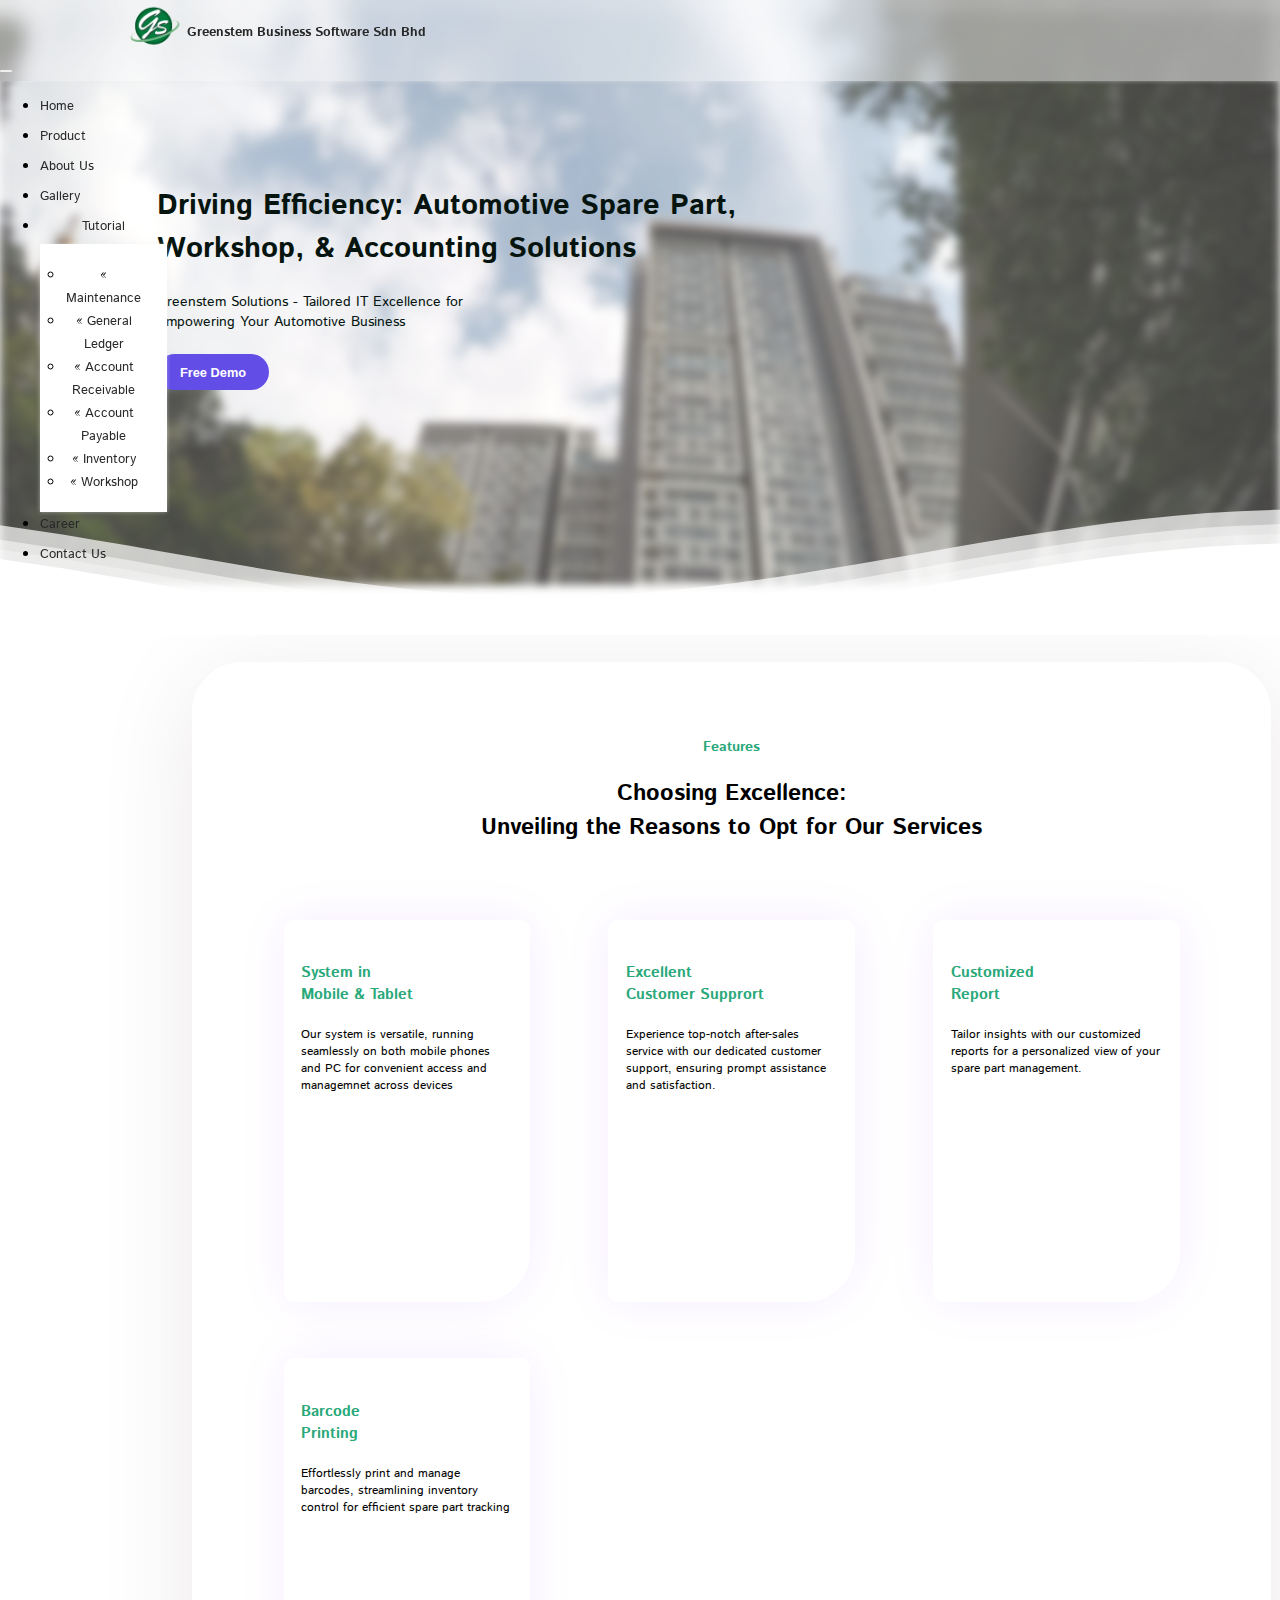
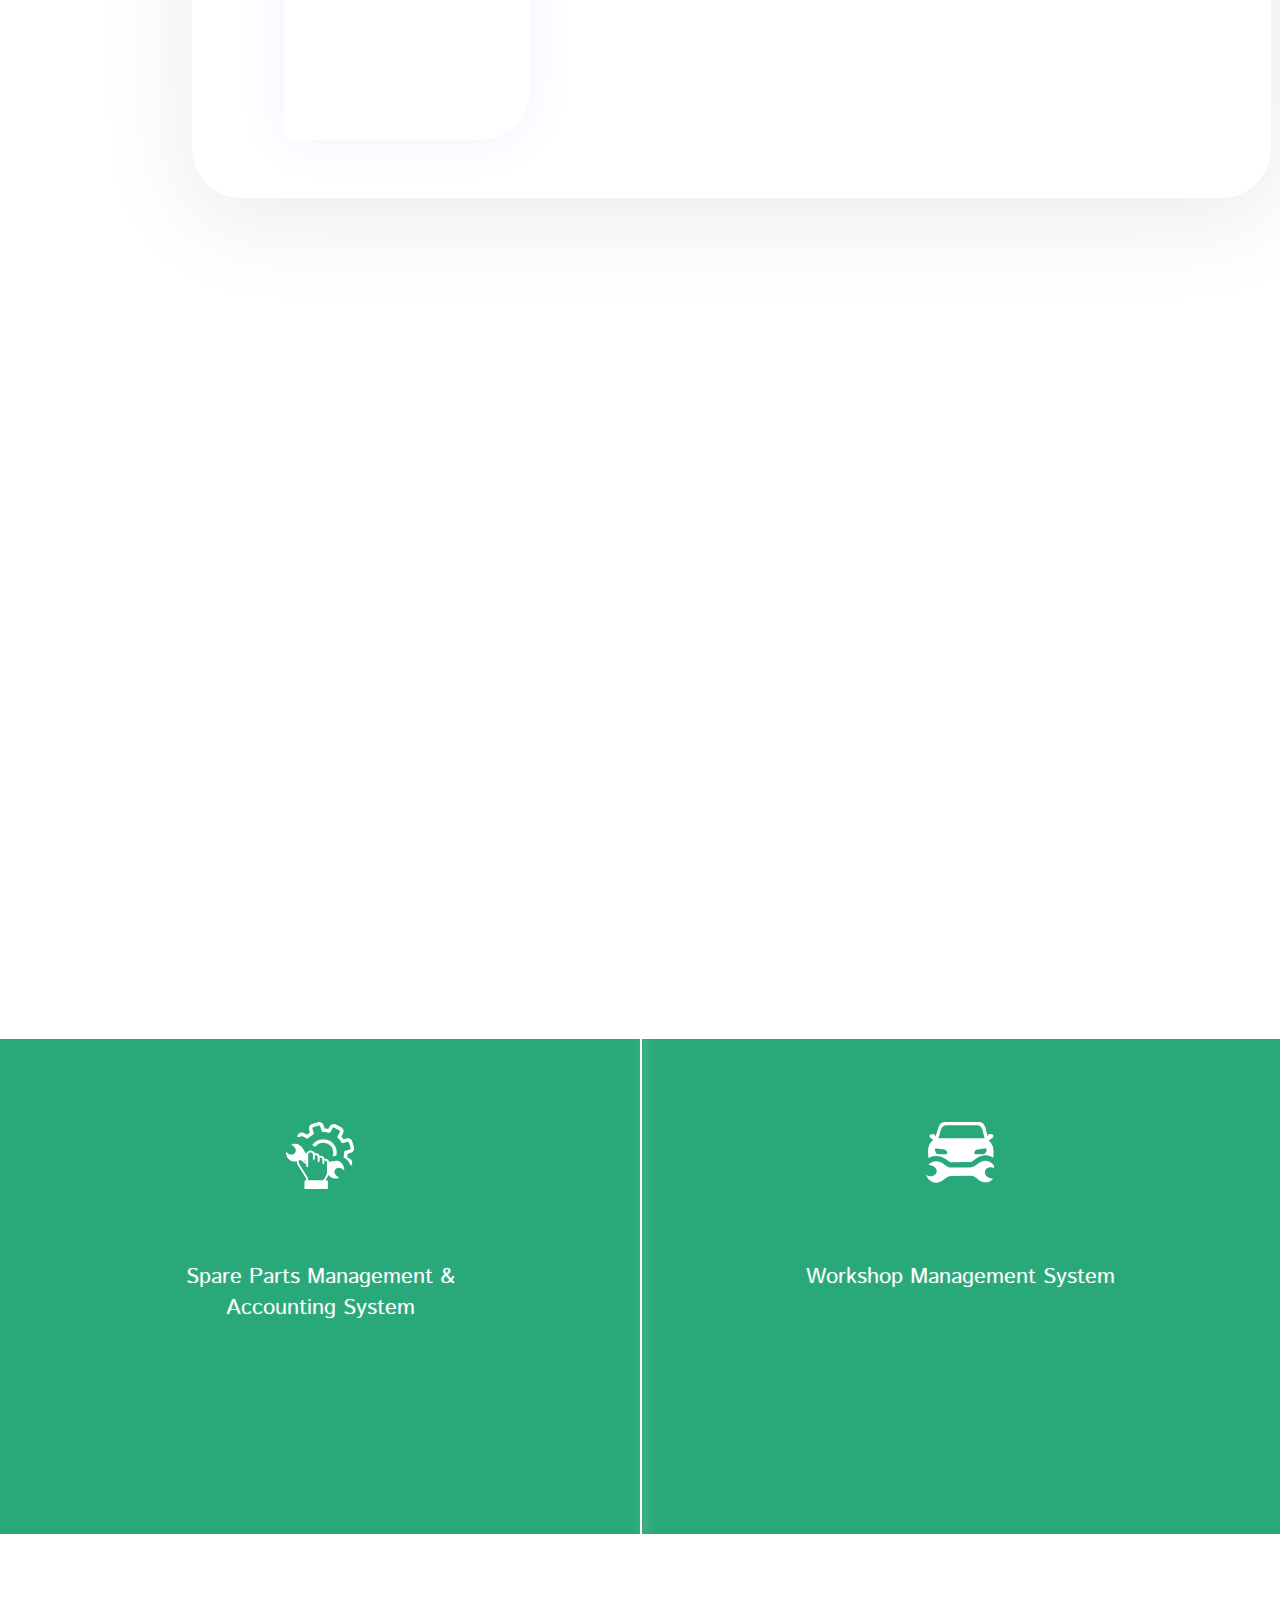
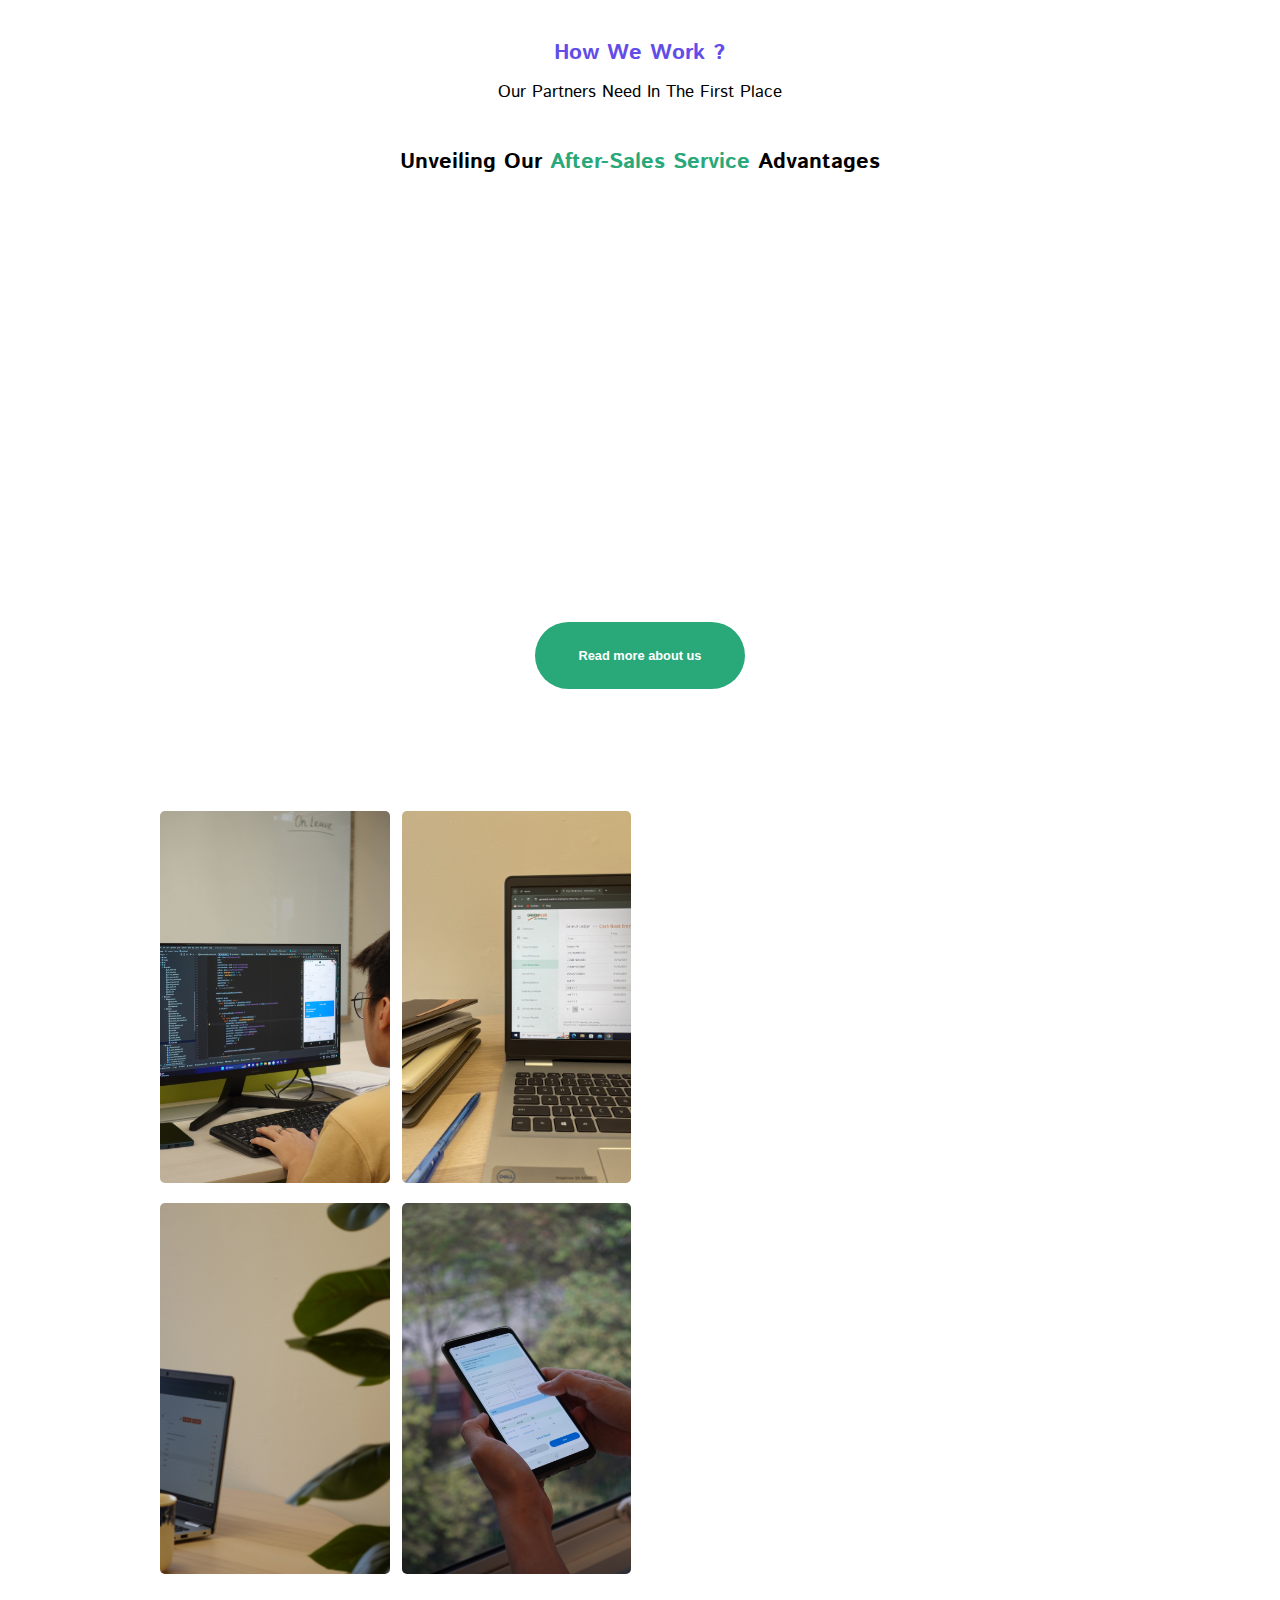
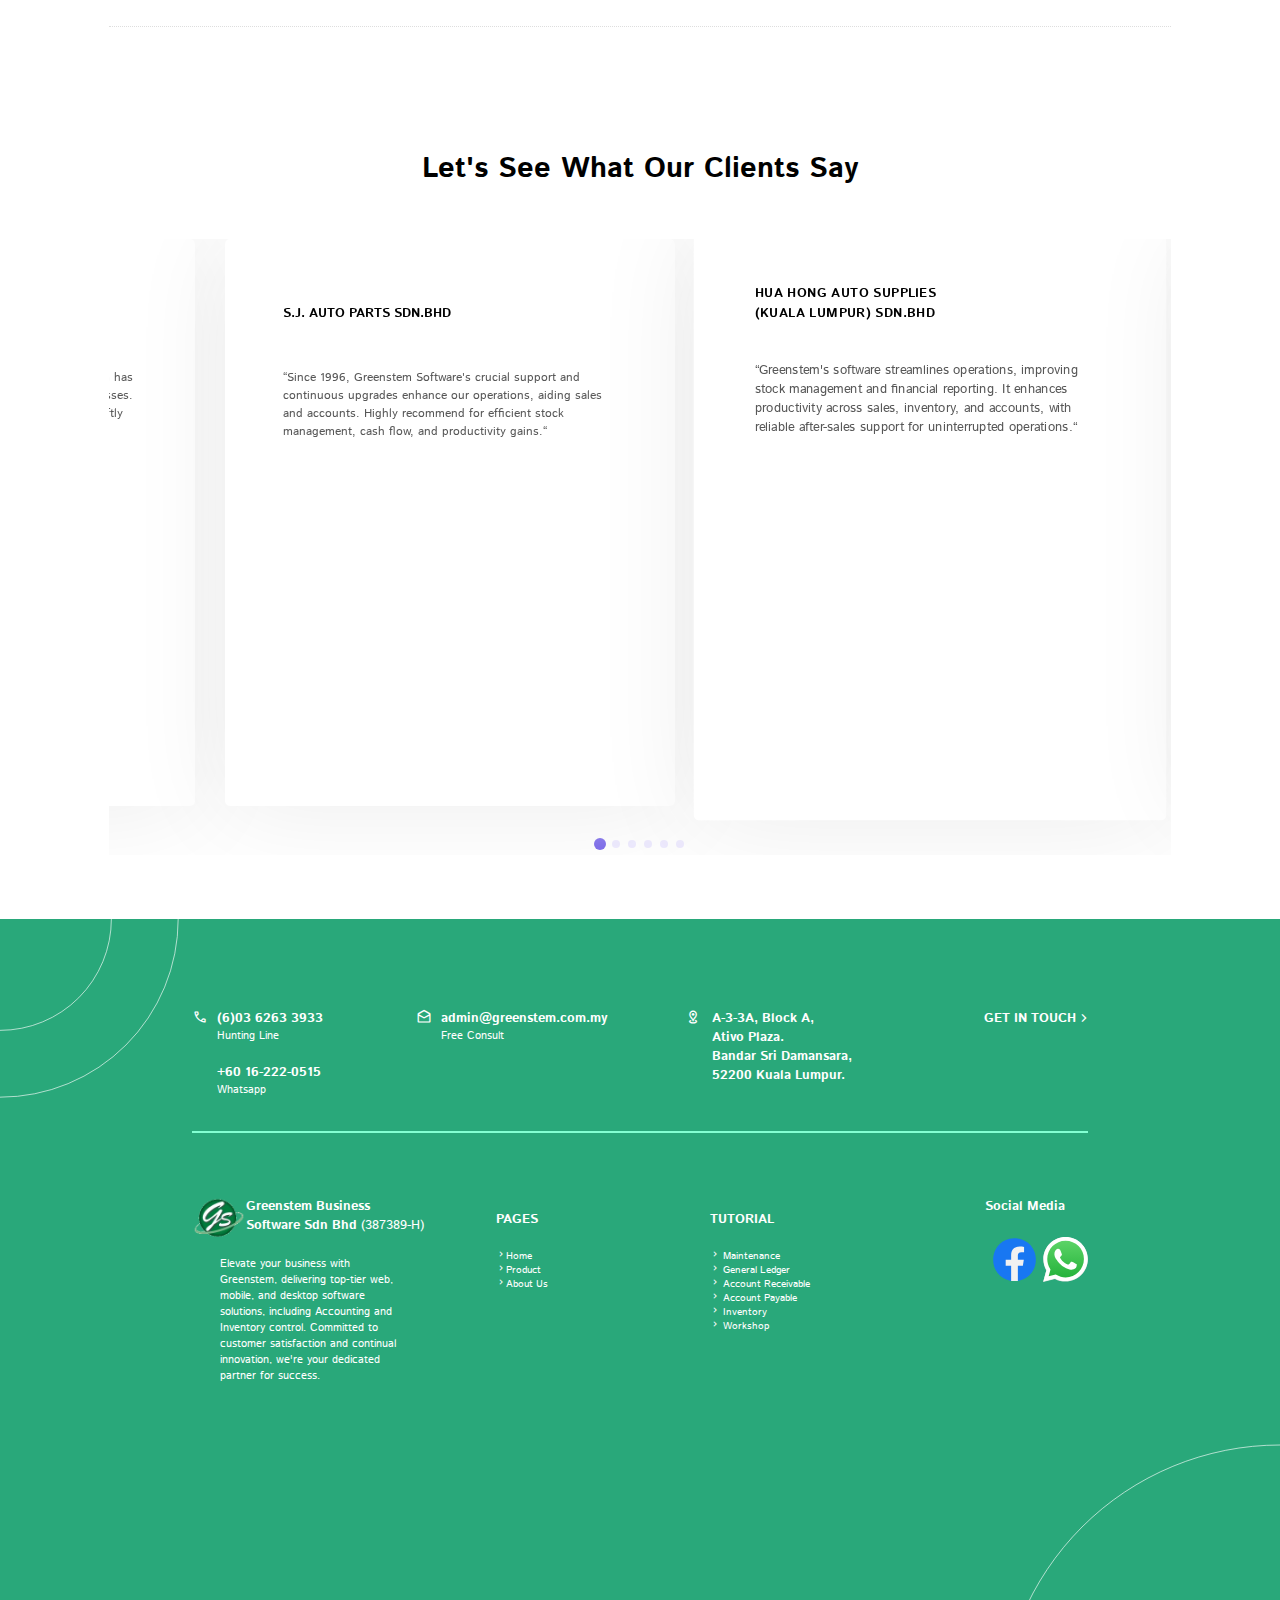
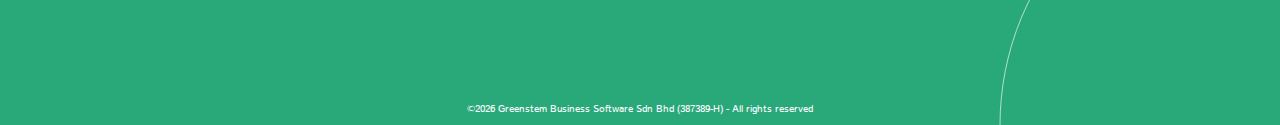
==== index.html @ 32b216f8 "..." ====
<!DOCTYPE html>
<html lang="en">

<head>
    <meta http-equiv="content-type" content="text/html" charset="utf-8" />
    <meta name="viewport" content="width=device-width, initial-scale=1, shrink-to-fit=no" />
    <meta name="keywords" content="Accounting Software, Spare Parts System, Workshop System" />
    <meta name="description"
        content="An accounting software company in Malaysia. Specifically Designed for spare parts to improve efficiency and productivity." />
    <title>Home</title>
    <link rel="shortcut icon" type="image/x-icon" href="/pic/icon.webp" />


    <!--Animate.css library-->
    <link rel="stylesheet" href="https://cdnjs.cloudflare.com/ajax/libs/animate.css/4.1.1/animate.min.css">

    <!--JQuery-->
    <script src="https://ajax.googleapis.com/ajax/libs/jquery/3.7.1/jquery.min.js"></script>

    <!--Bootstrap-->
    <link href="https://cdn.jsdelivr.net/npm/bootstrap@5.3.2/dist/css/bootstrap.min.css" rel="stylesheet"
        integrity="sha384-T3c6CoIi6uLrA9TneNEoa7RxnatzjcDSCmG1MXxSR1GAsXEV/Dwwykc2MPK8M2HN" crossorigin="anonymous">
    <script src="https://cdn.jsdelivr.net/npm/@popperjs/core@2.11.8/dist/umd/popper.min.js"
        integrity="sha384-I7E8VVD/ismYTF4hNIPjVp/Zjvgyol6VFvRkX/vR+Vc4jQkC+hVqc2pM8ODewa9r"
        crossorigin="anonymous"></script>
    <script src="https://cdn.jsdelivr.net/npm/bootstrap@5.3.2/dist/js/bootstrap.min.js"
        integrity="sha384-BBtl+eGJRgqQAUMxJ7pMwbEyER4l1g+O15P+16Ep7Q9Q+zqX6gSbd85u4mG4QzX+"
        crossorigin="anonymous"></script>

    <!--Custom Css-->
    <link rel="stylesheet" href="/source/style.css">
    <link rel="stylesheet" href="/source/device.css">

    <!--Swiper js-->
    <script src="https://cdn.jsdelivr.net/npm/swiper@11/swiper-bundle.min.js"></script>
    <link rel="stylesheet" href="https://cdn.jsdelivr.net/npm/swiper@11/swiper-bundle.min.css" />

    <!--Light Box library-->
    <script src="https://cdn.jsdelivr.net/npm/@fancyapps/ui@5.0/dist/fancybox/fancybox.umd.js"></script>
    <link rel="stylesheet" href="https://cdn.jsdelivr.net/npm/@fancyapps/ui@5.0/dist/fancybox/fancybox.css" />

    <!--Google icon-->
    <link rel="stylesheet" href="https://fonts.googleapis.com/icon?family=Material+Icons">
    <link href="https://fonts.googleapis.com/css2?family=Material+Symbols+Outlined" rel="stylesheet" />
    
    <script type="application/ld+json" id="json-ld"></script>
</head>

<body>
    <script>
        //to make the header 1 benn expended as default (why select us)
        $(document).ready(function () {
            $("#header1").click();
        });
    </script>

    <nav class="navbar navbar-expand-lg navbar-light" id="navigation">
        <div class="container-fluid">
            <a class="navbar-brand excludeHover" href="/index.html">
                <img src="/pic/icon.webp" alt="greenstem logo">
                <p class="company-name">Greenstem Business Software Sdn Bhd</p>
            </a>
            <button class="navbar-toggler collapsed" id="navigationBtn" type="button" data-bs-toggle="collapse"
                data-bs-target="#navbarSupportedContent" aria-controls="navbarSupportedContent" aria-expanded="false"
                aria-label="Toggle navigation">
                <span class="navbar-toggler-icon"></span>
            </button>
            <div class="collapse navbar-collapse" id="navbarSupportedContent">
                <ul class="navbar-nav ms-auto mb-2 mb-lg-0">
                    <li class="nav-item">
                        <a class="nav-link " aria-current="page" href="/index.html">Home</a>
                    </li>
                    <li class="nav-item">
                        <a class="nav-link" aria-current="page" href="/product.html">
                            Product
                        </a>
                    </li>
                    <li class="nav-item">
                        <a class="nav-link" href="/about-us.html">About Us</a>
                    </li>
                    <li class="nav-item">
                        <a href="/about-us.html#galleryContainer" class="nav-link">Gallery</a>
                    </li>
                    <li class="nav-item dropdown">
                        <a class="nav-link" id="navbarDropdown" role="button" data-bs-toggle="dropdown"
                            aria-expanded="false">
                            Tutorial
                        </a>
                        <ul class="dropdown-menu" aria-labelledby="navbarDropdown">
                            <li><a class="dropdown-item nav-dropdown"><span class="nav-symboll"></span> Maintenance </a>
                                <ul class="dropdown-menu submenu submenu-left">
                                    <li><a class="dropdown-item nav-dropdown"
                                            href="/video.html?videoPath=Maintenance/Customer.mp4">Customer</a>
                                    </li>
                                    <li><a href="/video.html?videoPath=Maintenance/Stock.mp4"
                                            class="dropdown-item nav-dropdown">Stock</a></li>
                                    <li><a href="/video.html?videoPath=Maintenance/Supplier.mp4"
                                            class="dropdown-item nav-dropdown">Supplier</a></li>
                                </ul>
                            </li>
                            <li><a class="dropdown-item nav-dropdown"><span class="nav-symboll"></span> General
                                    Ledger</a>
                                <ul class="dropdown-menu submenu submenu-left">
                                    <li><a href="/video.html?videoPath=General Ledger/Bank_Reconciliation.mp4"
                                            class="dropdown-item nav-dropdown">Bank
                                            Reconciliation</a></li>
                                    <li><a href="/video.html?videoPath=General Ledger/GL-Payment Quick Entry_Latest.mp4"
                                            class="dropdown-item nav-dropdown">GL-Payment
                                            Quick Entry Latest</a>
                                    <li><a href="/video.html?videoPath=General Ledger/GL-Receipt_Quick_Entry.mp4"
                                            class="dropdown-item nav-dropdown">GL-Receipt
                                            Quick Entry</a></li>
                                    <li><a href="/video.html?videoPath=General Ledger/Journal_Entry.mp4"
                                            class="dropdown-item nav-dropdown">Journal
                                            Entry</a></li>
                                </ul>
                            </li>
                            <li><a class="dropdown-item nav-dropdown"><span class="nav-symboll"></span> Account
                                    Receivable</a>
                                <ul class="dropdown-menu submenu submenu-left">
                                    <li><a href="/video.html?videoPath=Account Receivable/Delivery_Order.mp4"
                                            class="dropdown-item nav-dropdown">Delivery
                                            Order</a></li>
                                    <li><a href="/video.html?videoPath=Account Receivable/Direct_Invoice.mp4"
                                            class="dropdown-item nav-dropdown">Direct
                                            Invoice</a></li>
                                    <li><a href="/video.html?videoPath=Account Receivable/DO-Invoice_Generator.mp4"
                                            class="dropdown-item nav-dropdown">DO-Invoice
                                            Generator</a></li>
                                    <li><a href="/video.html?videoPath=Account Receivable/Invoice_Posting.mp4"
                                            class="dropdown-item nav-dropdown">Invoice
                                            Posting</a></li>
                                    <li><a href="/video.html?videoPath=Account Receivable/Receivable_Credit_Note.mp4"
                                            class="dropdown-item nav-dropdown">Receivable
                                            Credit Note</a></li>
                                    <li><a href="/video.html?videoPath=Account Receivable/Receivable_Debit_Note.mp4"
                                            class="dropdown-item nav-dropdown">Receivable
                                            Debit Note</a></li>
                                    <li><a href="/video.html?videoPath=Account Receivable/Receivable_Receipt.mp4"
                                            class="dropdown-item nav-dropdown">Receivable
                                            Receipt</a></li>
                                    <li><a href="/video.html?videoPath=Account Receivable/Receivable_Report.mp4"
                                            class="dropdown-item nav-dropdown">Receivable
                                            Report</a></li>
                                </ul>
                            </li>
                            <li><a class="dropdown-item nav-dropdown"><span class="nav-symboll"></span> Account
                                    Payable</a>
                                <ul class="dropdown-menu submenu submenu-left">
                                    <li><a href="/video.html?videoPath=Account Payable/Payable_Credit_Note.mp4"
                                            class="dropdown-item nav-dropdown">Payable
                                            Credit Note</a></li>
                                    <li><a href="/video.html?videoPath=Account Payable/Payable_Debit_Note.mp4"
                                            class="dropdown-item nav-dropdown">Payable
                                            Debit Note</a></li>
                                    <li><a href="/video.html?videoPath=Account Payable/Payable_Invoice.mp4"
                                            class="dropdown-item nav-dropdown">Payable
                                            Invoice</a></li>
                                    <li><a href="/video.html?videoPath=Account Payable/Payable_Payment.mp4"
                                            class="dropdown-item nav-dropdown">Payable
                                            Payment</a></li>
                                    <li><a href="/video.html?videoPath=Account Payable/Payable_Report.mp4"
                                            class="dropdown-item nav-dropdown">Payable
                                            Report</a></li>
                                </ul>
                            </li>
                            <li><a class="dropdown-item nav-dropdown"><span class="nav-symboll"></span>
                                    Inventory</a>
                                <ul class="dropdown-menu submenu submenu-left">
                                    <li><a href="/video.html?videoPath=Inventory/Direct_Purchase.mp4"
                                            class="dropdown-item nav-dropdown">Direct
                                            Purchase</a></li>
                                    <li><a href="/video.html?videoPath=Inventory/Purchase_Return.mp4"
                                            class="dropdown-item nav-dropdown">Purchase
                                            Return</a></li>
                                    <li><a href="/video.html?videoPath=Inventory/Stock_Check_Entry.mp4"
                                            class="dropdown-item nav-dropdown">Stock Check
                                            Entry</a></li>
                                    <li><a href="/video.html?videoPath=Inventory/Stock_Check_Transaction.mp4"
                                            class="dropdown-item nav-dropdown">Stock
                                            Check Transaction</a></li>
                                </ul>
                            </li>
                            <li><a class="dropdown-item nav-dropdown"><span class="nav-symboll"></span>
                                    Workshop</a>
                                <ul class="dropdown-menu submenu submenu-left">
                                    <li><a href="/video.html?videoPath=Workshop/Register No Training Video Enhanced vers.mp4"
                                            class="dropdown-item nav-dropdown">Register
                                            No Training Video
                                            Enhanced vers</a></li>
                                </ul>
                            </li>
                        </ul>
                    </li>
                    <li class="nav-item">
                        <a href="/career.php" class="nav-link">Career</a>
                    </li>
                    <li class="nav-item">
                        <a href="/contact-us.php" class="nav-link">Contact Us</a>
                    </li>
                </ul>
            </div>
        </div>
    </nav>

    <div class="content container-fluid">
        <div class="wave-container">
            <svg class="waves" xmlns="http://www.w3.org/2000/svg" xmlns:xlink="http://www.w3.org/1999/xlink"
                viewBox="0 24 150 28" preserveAspectRatio="none" shape-rendering="auto">
                <defs>
                    <path id="gentle-wave"
                        d="M-160 44c30 0 58-18 88-18s 58 18 88 18 58-18 88-18 58 18 88 18 v44h352z" />
                </defs>
                <g class="parallax">
                    <use xlink:href="#gentle-wave" x="48" y="0" fill="rgba(255,255,255,0.7" />
                    <use xlink:href="#gentle-wave" x="48" y="3" fill="rgba(255,255,255,0.5)" />
                    <use xlink:href="#gentle-wave" x="48" y="5" fill="rgba(255,255,255,0.3)" />
                    <use xlink:href="#gentle-wave" x="48" y="7" fill="#fff" />
                </g>
            </svg>
        </div>

        <div class="title">
            <h1>Driving Efficiency: Automotive Spare Part, <br> Workshop, & Accounting Solutions</h1>
            <p id="subtitle">
                Greenstem Solutions - Tailored IT Excellence for <br> Empowering Your Automotive Business
            </p>
            <button onmouseover="changeButtonStyle(this,true)"
                onclick="window.location.href='https://forms.gle/uW4YrCiEsLy6xrTa6'">Free Demo</button>
        </div>

        <div class="feature">
            <h5>Features</h5>
            <h2>Choosing Excellence: <br> Unveiling the Reasons to Opt for Our Services</h2>
            <div class="feature-content-container">
                <div class="feature-content">
                    <h4>System in <br> Mobile & Tablet</h4>
                    <p>Our system is versatile, running seamlessly on both mobile phones and PC for convenient access
                        and
                        managemnet across devices</p>
                </div>
                <div class="feature-content">
                    <h4>Excellent <br>Customer Supprort</h4>
                    <p>Experience top-notch after-sales service with our dedicated customer support, ensuring prompt
                        assistance and satisfaction.</p>
                </div>
                <div class="feature-content">
                    <h4>Customized <br> Report</h4>
                    <p>Tailor insights with our customized reports for a personalized view of your spare part
                        management.
                    </p>
                </div>
                <div class="feature-content">
                    <h4>Barcode <br> Printing</h4>
                    <p>Effortlessly print and manage barcodes, streamlining inventory control for efficient spare part
                        tracking</p>
                </div>
            </div>
        </div>

        <div class="why-select-us animation">
            <div class="why-select-us-content">
                <h5>WHY US</h5>
                <h2>Successful Empowering <strong class="number"><span id="number">0</span>+</strong><br>Spare Parts
                    Companies</h2>
                <p>
                    Choose Greenstem for unparalleled software solutions that elevate your business. Our commitment to
                    customer satisfaction, innovative approach, and a seasoned team set us apart. Partner with us for
                    excellence and drive your success forward.</p>
                <div class="accordion-item">
                    <div class="accordion-header" id="header1"
                        onclick="toggleAccordion(this,'collapse1')" data-target-pic="pic1">
                        <span class="accordion-symbol material-symbols-outlined">add</span>
                        <span class="accordion-text">Dedicated Teams</span>
                    </div>

                    <div class="accordion-body" id="collapse1">
                        Discover success with Greenstem's dedicated team. We specialize in web, mobile, and desktop
                        solutions, providing tailored services and unwavering commitment to your business goals.
                    </div>
                </div>
                <div class="accordion-item">
                    <div class="accordion-header" id="header2"
                        onclick="toggleAccordion(this,'collapse2')" data-target-pic="pic2">
                        <span class="accordion-symbol material-symbols-outlined">add</span>
                        <span class="accordion-text">Certified Professional</span>
                    </div>

                    <div class="accordion-body" id="collapse2">
                        Elevate your business with Greenstem's certified professionals. Specializing in web, mobile, and
                        desktop solutions, our dedicated team ensures top-tier services tailored to your needs.
                    </div>
                </div>
                <div class="accordion-item">
                    <div class="accordion-header" id="header3"
                        onclick="toggleAccordion(this,'collapse3')" data-target-pic="pic3">
                        <span class="accordion-symbol material-symbols-outlined">add</span>
                        <span class="accordion-text">Expert Support Team</span>
                    </div>

                    <div class="accordion-body" id="collapse3">
                        Rely on Greenstem's seasoned support team for a seamless experience. With a wealth of expertise,
                        we guarantee dedicated assistance to enhance your journey with our web, mobile, and desktop
                        solutions.
                    </div>
                </div>


            </div>
            <div class="why-us-pic">
                <div class="pic" id="pic1" loading="lazy" data-header="header1">
                </div>
                <div class="pic" id="pic2" loading="lazy" data-header="header2">
                </div>
                <div class="pic" id="pic3" loading="lazy" data-header="header3">
                </div>
            </div>

        </div>


        <div class="product-container">
            <div class="product-content sparePart" data-icon-target="sparePartIcon"
                onclick="window.location.href='/product.html'">
                <img src="/pic/index/repair-fix-repairing-icon.svg" alt="background" id="sparePartIcon">
                <h3>Spare Parts Management & <br> Accounting System</h3>
                <p class="product-desc">Tailored for spare parts companies, our specialized system aims to boost
                    efficiency and productivity in your operations.
                </p>
            </div>

            <div class="product-line"></div>

            <div class="product-content workshop" data-icon-target="workshopIcon"
                onclick="window.location.href='/product.html?path=workshopSystem'">
                <img src="/pic/index/car-repair-mechanic-icon.svg" alt="background" id="workshopIcon">
                <h3>Workshop Management System</h3>
                <p class="product-desc">Optimize operations, allocate resources efficiently, and boost productivity with
                    our tailored
                    workshop management solution.
                </p>
            </div>
        </div>

        <div class="after-sales-service">
            <h3 class="line1">How We Work ?</h3>
            <h3 class="line2">Our Partners Need In The First Place</h3>
            <h3 class="line3">Unveiling Our <span>After-Sales Service</span> Advantages</h3>

            <div class="after-sales-service-container animation ">
                <div class="after-sales-service-content">
                    <img src="/pic/index/customer-service 1.svg" alt="customer-service icon">
                    <div class="text-area">
                        <p>Call In & Email Support</p>
                    </div>
                </div>
                <div class="after-sales-service-content">
                    <img src="/pic/index/online-support 1.svg" alt="customer-service icon">
                    <div class="text-area">
                        <p>Internet Remote Support</p>
                    </div>
                </div>
                <div class="after-sales-service-content">
                    <img src="/pic/index/technical-support 1.svg" alt="customer-service icon">
                    <div class="text-area">
                        <p>On Site Trouble-Shoot</p>
                    </div>
                </div>
            </div>
            <button onmouseover="changeButtonStyle(this,true)"
                onclick="window.location.href='/about-us.html'">Read more about us</button>
        </div>

        <div class="project-preview">
            <div class="project-image">
                <div class="project-pic one" loading="lazy"></div>
                <div class="project-pic two" loading="lazy"></div>
                <div class="project-pic three" loading="lazy"></div>
                <div class="project-pic four" loading="lazy"></div>
            </div>
            <div class="project-content animation ">
                <h5>PRODUCTS</h5>
                <h3>Our Amazing Project <br> That Has Been Completed</h3>
                <p>Embark on a visual journey showcasing the excellence and innovation of our recently completed
                    projects.</p>

                <button onmouseover="changeButtonStyle(this,true)"
                    onclick="window.location.href='/product.html'">RECENT
                    PRODUCTS</button>
            </div>
        </div>

        <div class="feedback">
            <h1>Let's See What Our Clients Say</h1>

            <div class="swiper customer-review">
                <div class="swiper-wrapper">
                    <div class="swiper-slide">
                        <span class="review-header">
                            HUA HONG AUTO SUPPLIES <br> (KUALA LUMPUR) SDN.BHD
                        </span>

                        <span class="review-body">
                            “Greenstem's software streamlines operations, improving stock management and financial
                            reporting. It enhances productivity across sales, inventory, and accounts, with reliable
                            after-sales support for uninterrupted operations.“
                        </span>
                    </div>

                    <div class="swiper-slide">
                        <span class="review-header">
                            N.E.S OIL SEAL SDN.BHD
                        </span>

                        <span class="review-body">
                            “Since 2000, Greenstem Software efficiently manages our extensive inventory, streamlining
                            sales and facilitating comprehensive financial management. Highly recommend their reliable
                            and evolving software.“
                        </span>
                    </div>
                    <div class="swiper-slide">
                        <span class="review-header">
                            S.K. AUTO PARTS SDN.BHD
                        </span>

                        <span class="review-body">
                            “Highly recommend Greenstem Software! For two decades, their system efficiently manages our
                            sales, inventory, and accounts, saving time with reliable reporting for analysis, audit, and
                            tax submissions. Greenstem consistently upgrades to meet our evolving needs and embrace the
                            latest technology.“
                        </span>
                    </div>
                    <div class="swiper-slide">
                        <span class="review-header">
                            SINOTEK AUTOPARTS SDN BHD (MALAYSIA)
                        </span>

                        <span class="review-body">
                            “ Greenstem's software streamlines our operations, optimizing stock management and
                            financial reporting. It enhances productivity, saving time across sales, inventory,
                            and accounts, with reliable after-sales support for uninterrupted operations“
                        </span>
                    </div>
                    <div class="swiper-slide">
                        <span class="review-header">
                            SYARIKAT HAWK SOON HIN SDN.BHD
                        </span>

                        <span class="review-body">
                            “Since 2002, Greenstem's Greenplus Accounting system has ensured smooth sales, inventory,
                            and
                            accounting processes. It prevents stock issues, enhances productivity, and swiftly adapts to
                            government implementations like GST. Highly recommend for reliability and effectiveness.“
                        </span>
                    </div>
                    <div class="swiper-slide">
                        <span class="review-header">
                            S.J. AUTO PARTS SDN.BHD
                        </span>

                        <span class="review-body">
                            “Since 1996, Greenstem Software's crucial support and continuous upgrades enhance our
                            operations, aiding sales and accounts. Highly recommend for efficient stock management, cash
                            flow, and productivity gains.“
                        </span>
                    </div>
                </div>
                <div class="swiper-pagination"></div>
            </div>
        </div>

    </div>

    <footer>
        <svg class="inner">
            <circle cx="0" cy="0" r="50%" stroke="#fff" stroke-width="0.05vw" fill="none" />
        </svg>

        <svg class="outter">
            <circle cx="0" cy="0" r="80%" stroke="#fff" stroke-width="0.05vw" fill="none" />
        </svg>

        <svg class="bottom">
            <circle cx="0" cy="0" r="70%" stroke="#fff" stroke-width="0.05vw" fill="none" />
        </svg>
        <div class="footer-content">
            <div class="contact-list">
                <div class="contact-list-element phone-number">
                    <a>
                        <span class="material-symbols-outlined footer-icon">
                            call
                        </span>

                        <span class="text">
                            <span onmouseover="hover(this)" onclick="window.location.href='tel:+60362633933'">(6)03 6263
                                3933 <br>
                                <small>Hunting Line</small> <br></span>

                            <span onmouseover="hover(this)"
                                onclick="window.open('https://api.whatsapp.com/send?phone=60162220515','_blank')">+60
                                16-222-0515 <br>
                                <small>Whatsapp</small></span>
                        </span>
                    </a>

                </div>
                <div class="contact-list-element email">
                    <a href="mailto:admin@greenstem.com.my" data-bs-toggle="tooltip" data-bs-placement="top"
                        title="Send an email to us">
                        <span class="material-symbols-outlined footer-icon">
                            drafts
                        </span>
                        <span class="text">admin@greenstem.com.my <br>
                            <small>Free Consult</small>
                        </span>
                    </a>
                </div>
                <div class="contact-list-element address">
                    <a href="https://maps.app.goo.gl/ng1pFRbZoRxoBx177" target="_blank">
                        <span class="material-symbols-outlined footer-icon">
                            distance
                        </span>
                        <span class="text">
                            A-3-3A, Block A, <br>
                            Ativo Plaza. <br>
                            Bandar Sri Damansara,<br>
                            52200 Kuala Lumpur.
                        </span>
                    </a>
                </div>
                <div class="contact-list-element contact">
                    <a href="/contact-us.php">
                        <span class="text">GET IN TOUCH</span>
                        <span class="material-symbols-outlined right-arrow footer-icon">
                            keyboard_arrow_right
                        </span>
                    </a>
                </div>

            </div>

            <div class="footer-line"></div>

            <div class="footer-page-link">
                <div class="desc">
                    <div class="desc-header">
                        <img src="/pic/icon.webp" alt="logo">
                        <p>Greenstem Business Software Sdn Bhd <span>(387389-H)</span></p>
                    </div>
                    <div class="desc-content">
                        Elevate your business with Greenstem, delivering top-tier web, mobile, and desktop software
                        solutions, including Accounting and Inventory control. Committed to customer satisfaction and
                        continual innovation, we're your dedicated partner for success.
                    </div>
                </div>
                <div class="page">
                    <p class="page-link-header">PAGES</p>
                    <ul>
                        <li><a href="/index.html"> Home</a></li>
                        <li><a href="/product.html"> Product</a></li>
                        <li><a href="/about-us.html"> About Us</a></li>
                    </ul>
                </div>
                <div class="tutorial-video">
                    <p class="page-link-header">TUTORIAL</p>
                    <ul>
                        <li onclick="showDropdown(this)" id="maintenanceBtn" class="dbtn video">
                            Maintenance
                            <ul class="nested-list" id="maintenanceCollapse">
                                <li><a href="/video.html?videoPath=Maintenance/Customer.mp4">Customer</a>
                                </li>
                                <li><a href="/video.html?videoPath=Maintenance/Stock.mp4">Stock</a></li>
                                <li><a href="/video.html?videoPath=Maintenance/Supplier.mp4">Supplier</a>
                                </li>
                            </ul>
                        </li>
                        <li class="dbtn video" id="glBtn" onclick="showDropdown(this)">
                            General Ledger
                            <ul class="nested-list" id="glCollapse">
                                <li><a href="/video.html?videoPath=General Ledger/Bank_Reconciliation.mp4">Bank
                                        Reconciliation</a></li>
                                <li><a
                                        href="/video.html?videoPath=General Ledger/GL-Payment Quick Entry_Latest.mp4">GL-Payment
                                        Quick Entry Latest</a></li>
                                <li><a
                                        href="/video.html?videoPath=General Ledger/GL-Receipt_Quick_Entry.mp4">DO
                                        GL-Receipt Quick Entry</a></li>
                                <li><a href="/video.html?videoPath=General Ledger/Journal_Entry.mp4">Journal
                                        Entry</a></li>
                            </ul>
                        </li>
                        <li class="dbtn video" id="receivableBtn" onclick="showDropdown(this)">
                            Account Receivable
                            <ul class="nested-list" id="receivableCollapse">
                                <li><a href="/video.html?videoPath=Account Receivable/Delivery_Order.mp4">Delivery
                                        Order</a></li>
                                <li><a href="/video.html?videoPath=Account Receivable/Direct_Invoice.mp4">Direct
                                        Invoice</a></li>
                                <li><a
                                        href="/video.html?videoPath=Account Receivable/DO-Invoice_Generator.mp4">DO-Invoice
                                        Generator</a></li>
                                <li><a href="/video.html?videoPath=Account Receivable/Invoice_Posting.mp4">Invoice
                                        Posting</a></li>
                                <li><a
                                        href="/video.html?videoPath=Account Receivable/Receivable_Credit_Note.mp4">Receivable
                                        Credit Note</a></li>
                                <li><a
                                        href="/video.html?videoPath=Account Receivable/Receivable_Debit_Note.mp4">Receivable
                                        Debit Note</a></li>
                                <li><a
                                        href="/video.html?videoPath=Account Receivable/Receivable_Receipt.mp4">Receivable
                                        Receipt</a></li>
                                <li><a
                                        href="/video.html?videoPath=Account Receivable/Receivable_Report.mp4">Receivable
                                        Report</a></li>
                            </ul>
                        </li>
                        <li class="dbtn video" id="payableBtn" onclick="showDropdown(this)">
                            Account Payable
                            <ul class="nested-list" id="payableCollapse">
                                <li><a href="/video.html?videoPath=Account Payable/Payable_Credit_Note.mp4">Payable
                                        Credit Note</a></li>
                                <li><a href="/video.html?videoPath=Account Payable/Payable_Debit_Note.mp4">Payable
                                        Debit Note</a></li>
                                <li><a href="/video.html?videoPath=Account Payable/Payable_Invoice.mp4">Payable
                                        Invoice</a></li>
                                <li><a href="/video.html?videoPath=Account Payable/Payable_Payment.mp4">Payable
                                        Payment</a></li>
                                <li><a href="/video.html?videoPath=Account Payable/Payable_Report.mp4">Payable
                                        Report</a></li>
                            </ul>
                        </li>
                        <li class="dbtn video" id="inventoryBtn" onclick="showDropdown(this)">
                            Inventory
                            <ul class="nested-list" id="inventoryCollapse">
                                <li><a href="/video.html?videoPath=Inventory/Direct_Purchase.mp4">Direct
                                        Purchase</a></li>
                                <li><a href="/video.html?videoPath=Inventory/Purchase_Return.mp4">Purchase
                                        Return</a></li>
                                <li><a href="/video.html?videoPath=Inventory/Stock_Check_Entry.mp4">Stock
                                        Check Entry</a></li>
                                <li><a href="/video.html?videoPath=Inventory/Stock_Check_Transaction.mp4">Stock
                                        Check Transaction</a></li>
                            </ul>
                        </li>
                        <li class="dbtn video" id="workshopBtn" onclick="showDropdown(this)">
                            Workshop
                            <ul class="nested-list" id="workshopCollapse">
                                <li><a
                                        href="/video.html?videoPath=Workshop/Register No Training Video Enhanced vers.mp4">Register
                                        No Training Video Enhanced vers</a></li>
                            </ul>
                        </li>
                    </ul>
                </div>
                <div class="social-media">
                    <div class="page-link-header">
                        <p>Social Media</p>
                    </div>
                    <div class="social-media-content">
                        <a href="https://www.facebook.com/people/Greenstem-Business-Software-Sdn-Bhd/61553297708230/"
                            target="_blank"><img src="/pic/facebook.svg" alt="facebook link"></a>
                        <a href="https://api.whatsapp.com/send?phone=60162220515" target="_blank"><img
                                src="/pic/Whatsapp.svg" alt="whatsapp link"></a>
                    </div>

                </div>
            </div>

            <div class="copyright">
                <p id="copyRight"></p>
            </div>
        </div>

    </footer>


    <script src="/source/script.js"></script>
</body>

</html>
---- source/style.css ----
@import url('https://fonts.googleapis.com/css2?family=Istok+Web:ital,wght@0,400;0,700;1,400;1,700&family=Nunito:ital,wght@0,200;0,300;0,400;0,500;0,600;0,700;0,800;0,900;0,1000;1,200;1,300;1,400;1,500;1,600;1,700;1,800;1,900;1,1000&display=swap');
@import url('https://fonts.googleapis.com/css2?family=Inter:wght@100;200;300;400;500;600;700;800;900&family=Istok+Web:ital,wght@0,400;0,700;1,400;1,700&display=swap');

html {
    scroll-behavior: smooth;
    scrollbar-width: none;
    /* Firefox */
    -ms-overflow-style: none;
    /* IE and Edge */
}

html::-webkit-scrollbar {
    display: none;
}

body {
    margin: 0;
    padding: 0;
    font-family: 'Istok Web', sans-serif;
    width: 100vw;
    height: max-content;
}

.content {
    min-height: 100vh;
    padding: 0;
    overflow: hidden;
}

h1 {
    font-size: 2.3vw;
    font-weight: 700;
    line-height: normal;
}

h2 {
    font-size: 1.825vw;
    font-weight: 700;
    line-height: normal;
}

h3 {
    font-size: 1.75vw;
    font-style: normal;
    font-weight: 600;
    line-height: normal;
    margin-bottom: 0;
}

h4 {
    font-size: 1.18vw;
    font-style: normal;
    font-weight: 700;
    line-height: normal;
}

h5 {
    color: #29A87A;
    font-size: 1.125vw;
    font-weight: 700;
}

p,
pre {
    font-size: 1vw;
    font-weight: 400;
    font-style: normal;
    line-height: normal;
}

img {
    width: 100%;
    height: auto;
}

button {
    border-style: none;
    border-radius: 50px;
    color: #ffffff;
    font-size: 1vw;
    font-weight: 700;
    text-align: center;
    transition: all 0.05s ease-in-out;
}

a {
    text-decoration: none;
    color: #ffffff;
    cursor: pointer;
}

.animation {
    animation-duration: 0.1s;
    opacity: 0;
}



.gallery {
    cursor: pointer;
}

.fancybox__caption {
    text-align: center;
}

.fancybox__caption ul {
    display: flex;
    flex-wrap: wrap;
    text-align: justify;
    width: 70%;
    margin: 0 15%;
    gap: 10%;
    margin-top: 0.5%;
}

.fancybox__caption li {
    flex: 1 0 40%;
    margin-top: 0.5%;
    font-size: 0.85vw;
}

/*navigation bar*/
nav {
    top: 0%;
    position: fixed !important;
    z-index: 10;
    height: 9vh;
    width: 100%;
    padding: 0 !important;
    background: linear-gradient(108deg, rgba(255, 255, 255, 0.26) 0%, rgba(255, 255, 255, 0.5) 100%);
    box-shadow: 0px 0px 4px 0px rgba(237, 237, 237, 0.50);
    backdrop-filter: blur(10px);
    transition: transform 0.3s ease;
    transform: translateY(0);
}

.container-fluid {
    padding: 0;
}

nav a {
    font-weight: 400 !important;
    font-size: 1vw !important;
    font-style: normal;
    color: #282828 !important;
}

nav p {
    font-weight: 600;
    font-size: 1vw;
    padding: 10px 0 0 5px;
    text-align: center;
}


.navbar-brand {
    display: flex;
    width: max-content;
    margin-left: 10vw;
    align-items: center;
}

nav img {
    height: 5vh;
    width: auto;
}


nav .navbar-collapse {
    padding-right: 11.95%;
}

nav .dropdown-menu,
.nav-link.dropdown-toggle {
    border: none;
    border-radius: 0 !important;
    left: -100% !important;
    padding: 15% 20% !important;
}

nav .dropdown-item:hover {
    background-color: transparent;
}

.dropdown-toggle {
    border: none;
}

nav .dropdown-toggle::after {
    opacity: 0;
}

nav .nav-item {
    width: max-content;
    margin-right: 1.6vw;
    text-align: center;
}

nav .nav-link:hover {
    transition: all 300ms linear;
}

nav .nav-link::after {
    display: block;
    margin: 0 auto;
    margin-top: 5px;
    width: 0;
    height: 2px;
    background-color: #282828;
    content: "";
    opacity: 0;
    -webkit-transition: width 0.6s, opacity 0.8s;
    -moz-transition: width 0.6s, opacity 0.8s;
    transition: all 300ms linear;
}

nav .nav-link:hover::after {
    opacity: 1;
    width: 100%;
}

/* navigation bar multible dropdown*/
.dropdown-menu li {
    position: relative;
}

.dropdown-menu .submenu {
    display: none;
    position: absolute;
    left: 100%;
    top: 0;
    border-radius: 0 !important;
    padding: 5% 10% !important;
}

.dropdown-menu .submenu-left {
    right: 100%;
    left: auto !important;
}


.dropdown-menu>li:hover>.submenu {
    display: block;
}

.dropdown-menu {
    padding: 0 !important;
    background-color: white;
    box-shadow: 0px 0px 4px 0px rgba(237, 237, 237, 0.50);
    backdrop-filter: blur(10px);
}


/*navigation bar end*/


.wave-container {
    display: block;
    width: 100%;
    padding: 0;
    position: relative;
    height: 65vh;
}

.wave-container::before {
    width: 100%;
    height: 100%;
    position: absolute;
    top: 0;
    left: 0;
    content: '';
    background: url('../pic/index/homePage_bg.webp');
    background-repeat: no-repeat;
    background-size: 100% 125%;
    background-attachment: fixed;
    filter: blur(5px);
    opacity: 0.75;
}

.waves {
    height: 15vh;
    position: relative;
    width: 100%;
    margin-top: 55.5vh;
}

.parallax>use {
    animation: move-forever 25s cubic-bezier(.55, .5, .45, .5) infinite;
}

.parallax>use:nth-child(1) {
    animation-delay: -2s;
    animation-duration: 7s;
}

.parallax>use:nth-child(2) {
    animation-delay: -3s;
    animation-duration: 10s;
}

.parallax>use:nth-child(3) {
    animation-delay: -4s;
    animation-duration: 13s;
}

.parallax>use:nth-child(4) {
    animation-delay: -5s;
    animation-duration: 20s;
}

@keyframes move-forever {
    0% {
        transform: translate3d(-90px, 0, 0);
    }

    100% {
        transform: translate3d(85px, 0, 0);
    }
}

.title {
    text-align: justify;
    position: absolute;
    left: 12.25%;
    top: 18.225%;
    color: #05140e;
}

.title button {
    padding: 1.825% 4%;
    background-color: #624DE7;
}

.title p {
    margin-bottom: 3.75%;
    font-size: 1.125vw;
}

.title h1 {
    line-height: normal;
    margin-bottom: 2.5vh;
}

.feature {
    text-align: center;
    margin: 6% 0 0 15%;
    height: max-content;
    border-radius: 50px;
    width: 70%;
    box-shadow: 1px 17px 100px 0px #ECE8E8;
    padding: 4% 7.15% 4.5% 7.15%;
}

.feature h5 {
    width: 20%;
    margin-left: 40%;
    margin-bottom: 1.32vh;
}

.feature-content-container {
    display: flex;
    justify-content: space-between;
    flex-wrap: wrap;
}

.feature-content {
    margin-top: 6.25%;
    width: 23.5%;
    min-width: 95px;
    height: 37.5vh;
    padding: 2.5% 2%;
    border-radius: 10px 10px 50px 10px;
    text-align: start;
    transition: all 0.25s ease-in;
    color: black;
    word-spacing: normal;
    box-shadow: 0px 0px 50px 0px #F7EDFF;
}

.feature-content h4 {
    color: #29A87A;
    font-style: normal;
    font-weight: 700;
    line-height: normal;
    transition: all 0.25s ease-in;
}

.feature-content p {
    margin-top: 1.5vh;
    font-style: normal;
    font-weight: 400;
    line-height: normal;
    font-size: 0.91vw;
}

.feature-content:hover {
    background: #29A87A;
    color: white;
    transform: scale(1.05);
}

.feature-content:hover h4 {
    color: white;
}

.why-select-us {
    display: flex;
    width: 81.31%;
    height: 65vh;
    margin: 10% 0 0 9.325%;
}

.why-select-us h5 {
    font-size: 1.265vw;
    position: absolute;
}

.why-select-us-content,
.why-us-pic {
    margin-top: 1.97vh;
}

.why-select-us-content {
    width: 54%;
}

.why-select-us p {
    margin-top: 1.97vh;
    margin-bottom: 5.07vh;
    width: 70%;
}

.why-select-us-content strong {
    font-size: 3.35vw;
    color: #624DE7;
}

.accordion-item {
    margin-bottom: 2%;
    width: 80%;
    margin-left: 5%;
}

.accordion-header {
    display: flex;
    align-items: center;
    gap: 2%;
    cursor: pointer;
    width: 65%;
}

.accordion-header .accordion-text {
    font-size: 1vw;
    font-weight: 700;
}

.accordion-symbol {
    font-size: 1.25vw !important;
    font-weight: 800 !important;
    color: #29A87A;
    transition: all 0.75s ease-in;
}

.accordion-symbol.expanded {
    transform: rotate(180deg);
    transition: all 0.5s ease-in;
}

.accordion-body.expanded {
    max-height: 100px;
    will-change: transform;
    transform: translateZ(0);
    transition: all 0.5s ease-in-out;
}

.accordion-body {
    margin-top: 2%;
    margin-left: 6.5%;
    max-height: 0;
    color: #575757;
    font-size: 0.8vw;
    font-weight: 400;
    will-change: transform;
    transform: translateZ(0);
    transition: all 0.75s ease-in-out;
    overflow: hidden;
}

.why-us-pic {
    display: flex;
    gap: 5%;
    width: 46%;
    height: 65vh;
}

#pic1 {
    background: url('../pic/index/team.jpg') 50%/cover no-repeat;
    border-radius: 5px;
    width: 80%;
}

#pic2 {
    background: url('../pic/index/Certified Professional.JPG') 50%/cover no-repeat;
    border-radius: 5px;
    width: 10%;
}

#pic3 {
    background: url('../pic/index/support-team.JPG') 50%/cover no-repeat;
    border-radius: 5px;
    width: 10%;
}

.pic {
    transition: width 0.5s ease;
    will-change: transform;
    cursor : pointer;
    transform: translateZ(0);
}

.product-container {
    height: 55vh;
    background-color: #29A87A;
    display: flex;
    margin-top: 10%;
    color: white;
    position: relative;
    cursor: pointer;
}

.product-container h3 {
    text-shadow: 0px 0px 2px rgba(255, 255, 255, 0.25);
    font-size: 1.7vw;
    font-weight: 500;
}

.product-content img {
    margin: 0 auto 4.8vh auto;
    width: 5.25vw;
    height: auto;
    transition: opacity 0.5s ease-in-out, transform 0.5s ease-in-out;
}

.product-content {
    text-align: center;
    height: 100%;
    width: 50%;
    padding: 6.5% 0;
    position: relative;
    transition: all 0.5s ease-in-out;
}

.product-content.hover {
    background-color: #218662;
    padding-top: 0%;
    font-size: larger;
}

.product-content.hover .product-desc {
    opacity: 1;
}

.product-desc {
    margin-top: 2%;
    padding: 0% 10%;
    opacity: 0;
    transition: all 0.25s ease-in;
}

.product-line {
    width: 2px;
    height: 100%;
    content: '';
    background-color: #fff9f9;
    position: absolute;
    left: 50%;
    box-shadow: 3px 0px 10px rgba(255, 255, 255, 0.5);
    z-index: 1;

}

.after-sales-service {
    width: 80.35%;
    height: max-content;
    text-align: center;
    margin: 8% 9.825% 0 9.825%;
}

.line1 {
    color: #624DE7;
    margin: 0;
}

.line2 {
    margin: 1% auto 4% auto;
    font-size: 1.3vw;
    font-weight: 500;
}

.line3 span {
    color: #29A87A;
}

.after-sales-service-container {
    width: 100%;
    display: flex;
    gap: 2%;
}

.after-sales-service-content {
    width: 34.3%;
    height: 40.22vh;
    margin-top: 4%;
    box-shadow: 0 4px 100px #F3E4FF;
}

.after-sales-service-content img {
    width: 5.73vw;
    height: auto;
    margin: 8vh 6.82vw 2.92vh 6.82vw;
}

.text-area p {
    font-size: 0.975vw;
    width: 70%;
    margin-left: 15%;
}

.after-sales-service button {
    background-color: #29A87A;
    margin-top: 4%;
    width: 20.5%;
    height: 7.5vh;
}

.feedback {
    width: 83%;
    margin: 2.5% 8.5% 5% 8.5%;
    padding-top: 7.85%;
    text-align: center;
    border-top: 1.5px dotted #DEDEDE;
}

.customer-review {
    margin-top: 5.4vh;
}

.feedback .swiper-slide .review-header {
    height: 42px;
    font-size: 1vw;
    font-style: normal;
    font-weight: 700;
    line-height: normal;
    display: flex;
    align-items: center;
}

.feedback .swiper-slide .review-body {
    font-size: 0.975vw;
    font-style: normal;
    font-weight: 400;
    line-height: normal;
    color: #575757;
    margin-top: 10%;
    display: block;
}

.feedback .swiper-slide-active {
    transform: scale(1.05) !important;
    transition: all 0.5s ease;
}

.feedback .swiper-slide {
    height: 55vh !important;
    padding: 6vh 4.53vw 2vh 4.53vw;
    border-radius: 5px;
    background: #FFF;
    box-shadow: 0px 4px 100px 0px #EDEDED;
    text-align: start;
}

.feedback .swiper-pagination {
    position: static !important;
    margin-top: 2.5%;
}

.feedback .swiper-pagination-bullet {
    background-color: #9483FF !important;
}

.feedback .swiper-pagination-bullet-active {
    background-color: #624DE7 !important;
    transform: scale(1.5);
    transition: all 0.5s ease;
}

.project-preview {
    display: flex;
    width: 75%;
    height: 87vh;
    margin: 9.5% 12.5% 0 12.5%;
}

.project-image {
    width: 53%;
    display: grid;
    grid-template-columns: 50% 50%;
    grid-template-rows: 50% 50%;
    transition: all 0.5s ease-in-out;
}

.project-image .project-pic {
    width: 95%;
    height: 95%;
    background-color: #575757;
    border-radius: 5px;
    transition: all 0.25s ease-in-out;
}

.project-pic.one {
    background: url('../pic/index/project-1.JPG') 50%/cover no-repeat;
}

.project-pic.two {
    background: url('../pic/index/project-2.jpg') 50%/cover no-repeat;
}

.project-pic.three {
    background: url('../pic/index/project-3.JPG') 50%/cover no-repeat;
}

.project-pic.four {
    background: url('../pic/index/project-4.JPG') 50%/cover no-repeat;
}

.project-content {
    width: 47%;
    padding-left: 5%;
    padding-top: calc(15%);
}

.project-content h5 {
    font-size: 1.265vw;
}

.project-content p {
    margin-top: 2%;
    width: 20.2vw;
}

.project-content button {
    margin-top: 5.5vh;
    width: 55.17%;
    height: 7.15vh;
    border-radius: 5px;
    border: 1px solid #624DE7;
    background: white;
    color: #624DE7;
}

.faq {
    background: linear-gradient(to top, #94d4bd, #ffffff);
    padding-bottom: 5vh;
    padding-top: 11vh;
    position: relative;
}

.faq h2 {
    text-align: center;
    width: 6%;
    margin-left: 47%;
    letter-spacing: 18px;
    padding-bottom: 0.5%;
    border-bottom: 2px solid #6046FF;
}

.faq-content {
    margin: 2% 30% 5% 30%;
}

.faq-content ol {
    text-align: center;
}

.faq-content .accordion-header {
    width: 100%;
    gap: 15%;
}

.faq-content .accordion-text {
    width: 80%;
}

.faq-content .accordion-symbol {
    text-align: end;
}

.faq-content .accordion-body {
    margin-left: 0;
    width: 80%;
    transition: all 0.5s ease-in;
}

.faq-content .accordion-body.expanded {
    max-height: 200px;
}

.faq-content li:hover,
.faq-content li:focus {
    transform: scale(1.05);
}

.faq-content .accordion-symbol {
    transition: all 0.5s ease-in;
}


footer {
    padding: 10vh 15% 1vh 15%;
    color: white;
    background-color: #29A87A;
    position: relative;
}

footer .inner,
footer .outter {
    position: absolute;
    margin-top: -10vh;
    left: 0;
    width: 17.4vw;
    height: 17.4vw;
}

footer .bottom {
    position: absolute;
    right: 0;
    width: 31.25vw;
    height: 31.25vw;
    transform: rotate(180deg);
    bottom: 0;
}

.footer-content {
    width: 100%;
}

.footer-icon {
    font-size: 1.25vw !important;
}

footer .contact-list {
    display: flex;
    margin-bottom: 3.6%;
    width: 100%;
}

footer .contact-list-element {
    max-width: 40%;
    min-width: 20%;
    margin-right: 5%;
}

.contact-list-element span,
.contact-list-element small {
    display: block;
}

.contact-list-element a {
    display: flex;
}


.text small {
    font-size: smaller;
    font-style: normal;
    font-weight: 400;
    line-height: normal;
}

.text {
    font-size: 1vw;
    font-style: normal;
    font-weight: 700;
    line-height: normal;
    margin-left: 5%;
}

.contact-list-element:nth-child(3) {
    width: 30vw;
    margin-left: 5%;
    margin-right: 0;
}

.contact-list-element:last-child a {
    position: absolute;
    width: 20vw;
    margin-left: 35%;
}

.contact {
    margin: 0 !important;
    position: relative;
    width: 20vw;
}

.right-arrow {
    display: flex !important;
    align-items: center;
    line-height: 0.7 !important;
}

.contact .text {
    font-size: 1vw;
    text-align: end;
}

.footer-line {
    content: '';
    position: absolute;
    height: 2px;
    background-color: #83FFD2;
    width: 70%;
    left: 15%;
}

.footer-page-link {
    padding-top: 7.36vh;
    display: flex;
    height: 55vh;
    position: relative;
}

.footer-page-link img {
    height: 5vh;
    width: auto;
}

.desc-header {
    display: flex;
}

.desc-content {
    width: 80%;
    font-size: 0.875vw;
    font-weight: 400;
    margin-left: 12%;
    text-align: start;
    display: block;
}

.desc-header p,
.social-media p {
    margin-top: 0 !important;
    font-size: 1vw;
    font-weight: 700;
    margin-bottom: 2.31vh;
}

.desc-header span{
    font-size: small;
    font-weight: 400;
}

.desc {
    width: 18.77vw;
    margin-right: 8%;
}

.page {
    width: 8vw;
    margin-right: 8.75vw;
}

.page-link-header {
    font-weight: 700;
    margin-bottom: 2.31vh;
}

footer li,
footer a {
    transition: all 300ms linear;
}

footer li:hover,
footer a:not(.phone-number a):hover,
.expanded .nested-list li:hover {
    color: black;
    transform: scale(1.01);
}


footer ul {
    padding: 0 0 0 0;
    list-style: none;
    cursor: pointer;
    font-size: 0.8vw;
    font-weight: 400;
    width: 12.5vw;
}

footer li:not(.dbtn) {
    display: flex;
    align-items: flex-start;
}

footer li::before {
    content: "\E5CC";
    font-family: 'Material Icons';
}

.nested-list {
    padding-left: 1vw;
    display: none;
    width: 14.5vw;
}

.nested-list a {
    font-size: 0.8vw;
}

.expanded .nested-list {
    display: block;
}

.expanded.dbtn::before {
    content: '\E313';
}

.expanded.dbtn {
    color: black;
}

.expanded .nested-list {
    color: white;
}


.tutorial-video {
    width: 16vw;
    margin-right: 6vw;
}

.social-media-content {
    padding-left: 0.5vw;
    display: flex;
    gap: 0.5vw;
}

.copyright {
    text-align: center;
}

.copyright p {
    font-size: 0.8vw;
    margin-bottom: 0;
}

.pop-up-bg {
    width: 100vw;
    height: 100vh;
    background: white;
    position: fixed;
    padding: 12vh 30vw;
    z-index: -1;
    transition: all 0.2s linear;
    opacity: 0;
}

.pop-up-bg.active {
    background: rgba(0, 0, 0, 0.56);
    z-index: 2;
    opacity: 1;
}

.privacy-statement-content {
    background: white;
    padding: 2vh 5vw;
    padding-bottom: 4vh;
    height: 100%;
    border-radius: 30px;
    box-shadow: 0px 24px 48px 0px rgba(0, 0, 0, 0.20), 0px 3px 6px 0px rgba(0, 0, 0, 0.10);
}

.privacy-statement-desc {
    margin-top: 5%;
    height: 80%;
    overflow-y: scroll;
    padding: 0 5%;
}

.privacy-statement-content h3 {
    text-align: center;
    position: relative;
    font-size: 1.5vw;
    padding-top: 5%;
}

.close-btn {
    position: absolute;
    right: -12%;
    font-size: 1.5vw !important;
    cursor: pointer;
    top: 15%;
}

.privacy-statement-content p {
    margin-top: 2%;
    font-size: 0.8vw;
}

.privacy-statement-content span {
    font-weight: 700;
    font-size: 0.9vw;
}

.contact-us-bg {
    width: 40%;
    position: absolute;
    right: 0;
}

.content-title {
    text-align: end;
    color: white;
    position: absolute;
    top: 13%;
    right: 4%;
}

.content-title h3 {
    font-size: 2vw;
}

.content-title pre {
    margin-top: 2%;
}

.content-body {
    position: relative;
    display: flex;
    height: 100vh;
    bottom: 0;
    padding: 22.5vh 13% 0 13%;
}

.contact-us-icon {
    width: 50%;
    padding-top: 3%;
}


.form-container {
    border-radius: 5px 5px 0px 0px;
    background: rgba(255, 255, 255, 0.20);
    box-shadow: 0px 4px 100px 0px #DFDFDF;
    width: 45%;
    margin-right: 5%;
    padding-left: 6%;
    padding-top: 5%;
    display: inline-flex;
    flex-direction: column;
}

.form-title {
    font-style: normal;
    font-weight: 700;
    line-height: normal;
    font-size: 1.4vw;
    color: #29282B;
}

.form-container form {
    width: 81.75%;
    margin-top: 9.5%;
    display: inline-flex;
    flex-direction: column;
    align-items: flex-start;
    gap: 6%;
    flex-shrink: 0;
    height: 56vh;
}

.form-container input,
.form-container textarea {
    width: 100%;
    height: 10%;
    border-radius: 50px;
    background: #FFF;
    box-shadow: 0px 4px 100px rgba(153, 153, 153, 0.30);
    padding: 4% 7.25%;
    overflow: auto;
    border: none;
    outline: none;
    resize: none;
}

.form-container textarea {
    height: 20%;
    max-height: 100px;
}

.form-container input:hover,
.form-container input:focus,
.form-container textarea:hover,
.form-container textarea:focus {
    border: 1px solid #29A87A;
    transition: all 0.2s;
}

.form-container input::placeholder,
.form-container textarea::placeholder {
    color: #575757;
    font-size: 1.1vw;
    font-style: normal;
    font-weight: 400;
    line-height: normal;
}

.form-container input:focus::placeholder,
.form-container textarea:focus::placeholder {
    color: #B1AEAE;
}

.checkbox {
    width: 100%;
    display: flex;
    flex-direction: row;
    gap: 2%;
}

#privacyStatement {
    height: 100%;
    margin-left: 7.25%;
    width: fit-content;
}

.checkbox label {
    padding-top: 1%;
    font-size: 0.75vw;
}

.checkbox label:hover {
    text-decoration: underline;
    color: #29a87a;
}

.form-container button {
    background-color: #29A87A;
    border-radius: 30px;
    height: 15%;
    width: 33.5%;
    margin-left: 6.75%;
    margin-top: 1%;
}


.header {
    margin-top: 15vh;
    padding-top: 0.85%;
    text-align: center;
}

.background {
    width: 100%;
    height: 40.6vh;
    background: url('../pic/about_us/about-us-bg.jpg') 50%/cover no-repeat;
}

.about-us-intro {
    display: flex;
    gap: 6.8%;
    width: 71.46%;
    height: max-content;
    margin: 3% 14.27% 5% 14.27%;
}

.about-us-title {
    width: 20.8%;
    line-height: 110%;
    color: #242331;
}

.about-us-title-desc {
    width: 72.4%;
    text-align: justify;
    font-family: 'Nunito', sans-serif;
    color: #797979;
}

.about-us-title-desc p {
    font-size: 1vw;
    line-height: 157.4%;
}

.vision-mission {
    width: 71.53%;
    height: 60vh;
    margin: 6.1125% 14.235%;
    display: flex;
    gap : 10%;
}

.vison-mission-desc{
    width: 100%;
    padding: 10% 0;
}

.vision-desc,
.mission-desc {
    display: inline-flex;
    flex-direction: column;
    align-items: flex-start;
    gap: 3px;
    font-size: 1.265vw;
    font-style: normal;
    font-weight: 700;
    line-height: normal;
    color: #29282B;
    margin-bottom: 10%;
}

.vision-mission span {
    font-size: larger;
    color: #29a87a;
}

.vision-mission-bg{
    width: 80%;
    margin: 0 auto;
}

.value {
    margin: 4.17% 10.485% 6.46% 10.485%;
    width: 79.03%;
    height: 78.37vh;
    text-align: center;
}

.value-outer-container {
    display: flex;
    flex-direction: column;
    gap: 12.11%;
    height: 64.57vh;
    margin-top: 3.345%;
}

.value-inner-container {
    display: flex;
    height: 100%;
    gap: 4.57%;
}

.value-element {
    width: 100%;
    display: flex;
    align-items: center;
    gap: 8%;
    padding: 2.2% 1.89%;
    border-radius: 30px;
    background: #F6F6F7;
}

.value-desc {
    width: 68.4%;
    display: flex;
    flex-direction: column;
    gap: 6.666%;
    text-align: start;
    font-size: 1vw;
    color: #797979;
    font-style: normal;
    font-weight: 400;
    line-height: 157.4%;
}

.value-desc span {
    color: #242331;
    font-size: 1.265vw;
    font-style: normal;
    font-weight: 700;
    line-height: 110%;
}

#selected-Video {
    padding-top: 12vh;
    width: 80%;
    margin-left: 10%;
    height: auto;
}

.bgEffect {
    position: absolute;
    z-index: -1;
    overflow: hidden;
}

.bgEffect {
    width: 100%;
    height: auto;
}

.bg {
    width: 50%;
}

.product-header {
    padding-top: 23vh;
    text-align: center;
    width: 100%;
    background: rgba(217, 217, 217, 0.20);
}

.product-header h1 {
    text-shadow: 0px 4px 4px rgba(0, 0, 0, 0.25);
    font-size: 3vw;
    height: 10.7vh;
}

.console-underscore {
    display: inline-block;
    position: relative;
}

.console-underscore.hidden {
    opacity: 0;
}

.product-header img {
    width: 64.73%;
}

.highlight-desc {
    margin: 14.26vh 22.5% 20.09vh 22.5%;
    font-family: 'Nunito', sans-serif;
    color: #242331;
    text-align: center;
    font-style: normal;
    font-weight: 600;
    line-height: 157.4%;
    font-size: 1vw;
}

.highlight-icon {
    width: 65%;
    margin: 0 auto;
    display: flex;
    gap: 6.24%;
}

.highlight-icon img {
    width: 62.44%;
}

.highlight-icon-element {
    width: 20.32%;
    text-align: center;
}

.highlight-icon-element p {
    font-style: normal;
    font-weight: 700;
    line-height: 157.4%;
    color: #242331;
    font-family: 'Nunito', sans-serif;
    margin-top: 8.28vh;
    margin-bottom: 9.35vh;
    font-size: 0.9vw;
}

.menu-selection {
    width: 100%;
    text-align: center;
    padding-top: 12vh;
    background-color: rgba(217, 217, 217, 0.25);
    ;
}

.menu-selection p {
    font-family: "Nunito", sans-serif;
    font-style: normal;
    font-weight: 400;
    line-height: 157.4%;
    color: #575757;
    font-size: 1vw;
}

.selection-bar {
    color: #29A87A;
    width: 70%;
    margin: 6vh 15%;
    display: flex;
    position: relative;
    text-align: center;
    font-family: 'Nunito', sans-serif;
    font-size: 1vw;
    font-style: normal;
    font-weight: 600;
    line-height: 157.4%;
}

.selection-bar-item {
    width: 50%;
    cursor: pointer;
}

.selection-bar-item:not(.selection-bar-item.active):hover {
    transform: scale(1.05);
}

.selection-bar-item.active {
    font-size: 1.15vw;
    font-weight: 800;
    color: #6046ff;
    cursor: default;
}

.selection-bar-line {
    content: '';
    height: 70%;
    width: 0.08%;
    background-color: #242331;
    position: absolute;
    margin-top: 0.5%;
    left: calc(55%);

}

.systemView {
    width: 55%;
}

.system {
    padding-top: 24.7vh;
    text-align: center;
    display: none;
    position: relative;
}

.system.active {
    display: block;
}

.system .blobWrapper {
    transform: rotateX(180deg);
    filter: blur(80px)
}

.system .blobWrapper img {
    margin-left: 50%;
}

.intro img {
    width: 70%;
}

.intro {
    display: flex;
    gap: 3%;
    margin: 10vh 10.625% 10vh 11.18%;
}

.intro-desc {
    color: #242331;
    text-align: center;
    text-shadow: 0px 4px 4px rgba(0, 0, 0, 0.25);
    font-family: 'Nunito', sans-serif;
    font-size: 1vw;
    font-style: normal;
    font-weight: 600;
    line-height: 157.4%;
    border-radius: 20px;
    background: linear-gradient(108deg, rgba(255, 255, 255, 0.26) 0%, rgba(255, 255, 255, 0.07) 100%);
    backdrop-filter: blur(10px);
    padding: 6.13vh 5%;
    display: flex;
    align-items: center;
}

.product-features {
    padding: 10vh 0;
    margin-bottom: 5%;
}


.features-container {
    display: flex;
    width: 80%;
    height: max-content;
    margin-left: 10%;
}

.feature-img {
    width: 50%;
    padding: 5% 15% 0 20%;
    position: relative;
}

.feature-img img {
    border-radius: 50px;
    width: 20vw;
}

.features {
    color: white;
    position: absolute;
    transform: scale(0);
    transition: all 1s ease;
}

.features.left {
    transform-origin: right bottom;
}

.features.right {
    transform-origin: left top;
}

.features.active {
    transform: scale(1);
}

.features.color1 {
    border-radius: 20px;
    background: #29A87A;
    box-shadow: 0px 4px 100px 0px #DFDFDF;
    font-size: 1vw;
}

.features.color2 {
    border-radius: 30px;
    background: #6046FF;
    box-shadow: 0px 4px 100px 0px #DFDFDF;
    font-size: 0.85vw;
}

.feature1 {
    top: 15%;
    left: 10%;
    width: 18vw;
    padding: 3vh 2.4vw;
}

.feature2 {
    top: 32%;
    right: -6%;
    width: 15vw;
    padding: 1.5% 0;
    transition-delay: 0.25s;
}

.feature3 {
    top: 60%;
    left: 12%;
    width: 14vw;
    padding: 1.5vw;
    transition-delay: 0.5s;
}

.feature4 {
    bottom: -6%;
    right: -10%;
    width: 18vw;
    padding: 2vw;
    transition-delay: 0.75s;
}

.features-desc {
    width: 50%;
    height: 100%;
    display: flex;
    flex-direction: column;
    align-items: center;
    padding-top: calc(18%)
}

.features-title {
    font-size: 3vw;
    width: 100%;
    text-align: end;
}

.features-desc p {
    width: 25.8vw;
    margin-left: 35%;
    position: relative;
    text-align: start;
}

.product-preview {
    padding: 6.75vh 0 21.93vh 0;
    background: url('../pic/product/blobWrapper.svg');
    background-repeat: no-repeat;
}

.product-preview-container {
    width: 80%;
    margin: 3.83vh 10% 0 10%;
    padding: 6.75vh 6.5% 8.67vh 6.5%;
    display: flex;
    gap: 5%;
}

.product-preview-content {
    width: 30%;
    margin-right: 9%;
    border-radius: 20px 20px 20px 20px;
    box-shadow: 1px 17px 100px rgba(151, 151, 151, 0.25);
    background-color: #fff;
}

.list-group-item {
    font-family: 'Inter', sans-serif;
    color: #575757;
    font-size: 0.765vw;
    font-style: normal;
    font-weight: 400;
    line-height: normal;
    padding: 5.37vh 13.75%;
    cursor: pointer;
    border: none;
}

.list-group-item.active,
.list-group-item:not(.list-group-item.active):hover {
    background-color: #6046FF;
    border: none;
    border-radius: 20px;
    font-weight: 600;
    color: white;
}

.product-preview-img {
    display: none;
    width: 100%;
}

.product-preview-img.active {
    display: block;
}

.product-preview-img img {
    height: 100%;
}

#workshopSystem .product-features-element {
    background-color: #d4eee4;
}

#workshopSystem .list-group-item.active {
    background-color: #29A87A;
}

#workshopSystem .list-group-item:not(#workshopSystem .list-group-item.active):hover {
    background-color: #29A87A;
}

#workshopSystem .product-preview-content {
    margin-top: 7.5%;
    height: max-content;
}

#workshopSystem .product-preview {
    background: url('../pic/product/workshop blobWrapper.svg');
    background-repeat: no-repeat;
    background-attachment: fixed;
    background-position: left bottom;
}

.timeline {
    text-align: center;
    width: 100vw;
    padding-top: 2%;
}

.timeline-title {
    padding-bottom: 1%;
    background-color: white;
    z-index: 2;
    width: 100%;
}

.timeline-container {
    display: flex;
    width: 100%;
    margin-bottom: 3%;
}

.timeline-item {
    width: 25%;
    height: 80vh;
    position: relative;
    padding: 3% 2% 2% 2%;
    background-color: white;
    background: linear-gradient(to bottom, #ffffff, #29A87A 150%);
    background: white;
    transition: width 0.5s ease;
}


.timeline-item.hover::before {
    content: '';
    width: 100%;
    height: 100%;
    top: 0;
    left: 0;
    position: absolute;
    box-shadow: -30px 0 30px -20px #DFDFDF;
    z-index: 2;
}

.timeline-item.hover {
    width: 30% !important;
}

.timeline-container.hover .timeline-item:not(.timeline-item.hover) {
    width: 23.3333%;
}

.timeline-item.hover::after {
    content: '';
    width: 100%;
    height: 100%;
    top: 0;
    right: 0;
    position: absolute;
    box-shadow: 30px 0 30px -20px #DFDFDF;
    z-index: 1;
}


.timeline-notation {
    position: absolute;
    top: 52.5%;
    left: 50%;
    transform: translateX(-50%) translateY(-50%);
    z-index: 1;
    border-top: 1px solid #6046FF;
    border-bottom: 1px solid #6046FF;
    transition: border-top 1s ease, border-bottom 1s ease, color 1s ease;

}

.timeline-item.hover .timeline-notation {
    border-top: 1px solid transparent;
    border-bottom: 1px solid transparent;
    color: #6046FF;
}

.timeline-content {
    transform: translateY(100%);
    opacity: 0;
    z-index: 0;
    position: relative;
    width: 100%;
    bottom: 0;
}

.timeline span {
    color: #29A87A;
}

.timeline-item.hover .timeline-content {
    transform: translateY(40%);
    opacity: 1;
    z-index: 1;
    transition: opacity 1s ease, transform 1s ease;
}

.timeline-item.hover .timeline-img {
    opacity: 1;
    transition: opacity 2s ease;
    z-index: 2;
    position: relative;
    display: inline-block;
}

.timeline-img {
    margin-bottom: 2%;
    height: 45%;
    opacity: 0;
    display: none;
}

.timeline-desc {
    font-size: 0.85vw;
    margin-top: 2%;
    opacity: 0;
    width: 27vw;
}

.timeline-item.hover .timeline-desc {
    opacity: 1;
    transition: all 2s ease, width 0.1s ease;
}


.timeline-footer {
    background: white !important;
    position: relative;
    color: black;
    text-align: center;
    padding-bottom: 4.9%;
    padding-top: 3.35%;
    width: 100%;
}


.timeline-footer h3 {
    font-size: 1.5vw;
    font-style: normal;
    font-weight: 700;
    line-height: normal;

}


.about-us-gallery {
    padding: 5% 10%;
    display: flex;
    flex-wrap: wrap;
}

.gallery-title {
    color: #29A87A;
    margin: 0 3%;
    font-size: 1.3vw;
}

.past-event {
    width: 57%;
}

.event-container {
    border-radius: 20px;
    overflow: hidden;
    position: relative;
    color: white;
    height: 400px;
    cursor: pointer;
}

.event-container.team-building {
    background: url('../pic/team_building/logo.jpg') 50%/cover no-repeat;
}

.event-container.miapex {
    background: url('../pic/Nov23_Miapex-2023/logo.jpg') 50%/cover no-repeat;
}

.event-container.evm {
    background: url('../pic/sept23_EVM-Asia23/logo.jpg') 50%/cover no-repeat;
}

.event-container.gstSeminar{
    background: url('../pic/gst-seminar/logo.jpg') 50%/cover no-repeat;
}

.event-container::before {
    border-radius: 20px;
    width: 100%;
    height: 100%;
    position: absolute;
    top: 0;
    left: 0;
    content: '';
    z-index: 1;
    transition: all 0.25s ease;
    background: rgba(255, 255, 255, 0.4);
}

.event-container::after {
    border-radius: 20px;
    width: 100%;
    height: 100%;
    position: absolute;
    top: 0;
    left: 0;
    content: '';
    opacity: 1;
    transition: all 1s ease;
    background: linear-gradient(180deg, rgba(87, 87, 87, 0.25) 1.35%, rgba(46, 46, 46, 0.70) 51.85%, #1A1A1A 85.85%);
    background-color: rgba(0, 0, 0, 0.01);
}

.event-slide.hover .event-container::before {
    opacity: 0;
}

.event-slide.hover .event-title {
    bottom: 15%;
}

.event-slide.hover button {
    opacity: 1;
    bottom: 10%;
    border: 1px dashed white;
}

.event-slide button:hover {
    background: #DFDFDF;
    color: #6046ff;
    border: 1px solid white;
}

.event-date {
    font-size: 1.25vw;
}

.event-title {
    text-align: start;
    z-index: 1;
    position: absolute;
    transition: all 1s ease;
    background: transparent;
    width: 80%;
    left: 10%;
    bottom: 5%;
    transform: translateY(-50%);
}

.event-name {
    width: 70%;
    font-size: 1vw;
}

.event-slide button {
    background: transparent;
    border: none;
    position: absolute;
    bottom: -10%;
    z-index: 1;
    left: 50%;
    padding: 2% 3%;
    transform: translateX(-50%);
    opacity: 0;
    transition: all 0.75s ease;
    width: max-content;
}

.gallery-image-container {
    width: 100%;
    padding: 0;
    height: 75vh !important;
    position: relative;
    background: linear-gradient(to top, #94d4bd, #ffffff);
    display: flex;
    align-items: flex-end;
    margin-top: 5%;
}

.gallery-image {
    filter: grayscale(50%) blur(1px);
    opacity: 0.95;
    position: relative;
    z-index: 0;
    width: 100%;
    height: 100%;
}

.gallery-swiper .swiper-wrapper {
    align-items: flex-end;
}

.gallery-swiper .swiper-slide-active {
    z-index: 1;

}

.gallery-swiper .swiper-slide-active .gallery-image {
    filter: grayscale(0);
    opacity: 1;
    width: 150%;
    transform: translateX(-15%);
    z-index: 1;
    position: relative;
}

.career-intro{
    display: flex;
    width: 90%;
    height: max-content;
    margin: 15vh auto 0 auto;
    position: relative;
    /*background: linear-gradient(to bottom right, #bfe5d7, #29a87a);*/
    padding: 5% ;
    gap: 10%;
    border-radius: 50px;
    box-shadow: 1px 17px 10px 0px rgba(0, 0, 0, 0.20);
}
---- source/device.css ----
@media (max-width: 991.98px) {
    h1 {
        font-size: 25px;
    }

    h2 {
        font-size: 20px;
    }

    h3 {
        font-size: 17px;
    }

    h4 {
        font-size: 14px;
    }

    h5 {
        font-size: 13px;
    }

    p,
    pre {
        font-size: 12px;
    }

    button {
        font-size: 12px;
    }

    .animation {
        animation-duration: 0.1s;
    }

    .fancybox__caption ul {
        display: flex;
        flex-wrap: wrap;
        text-align: justify;
        width: 90%;
        margin: 0 5%;
        gap: 10%;
        margin-top: 0.5%;
    }

    .fancybox__caption li {
        font-size: 8px;
    }

    .content {
        min-height: 50vh;
    }

    nav {
        background: white !important;
    }

    .navbar {
        height: fit-content;
        padding: 1.5% 0 !important;
    }

    nav p {
        font-size: 13.5px;
        text-align: justify;
    }

    nav .navbar-collapse {
        padding-right: 0;
        text-align: center;
    }

    nav .nav-item {
        width: max-content;
        margin: 0 auto;
        text-align: center;
    }

    .navbar-toggler {
        margin-right: 5%;
        box-shadow: none !important;
        background-color: #868686;
        transition: all 1s ease;
    }

    .navbar-toggler.collapsed {
        background: transparent;
    }


    nav a {
        font-size: 12px !important;
    }

    .dropdown-menu:not(.dropdown-menu.submenu) {
        box-shadow: none;
        margin: 0 !important;
        padding: 0 !important;
        background: #e6e6e6;
        width: 50vw;
        position: static;
    }

    .dropdown-menu .submenu {
        position: static;
        padding: 0 !important;
        background: none !important;
    }

    nav .dropdown-item {
        text-align: center !important;
        padding-left: 0;
    }

    .navbar-brand {
        margin-left: 1vw;
    }

    .navbar-brand img{
        height: 6.5vh;
    }

    .wave-container {
        height: 70vh;
    }

    .wave-container::before {
        background-attachment: unset;
        opacity: 0.5;
    }

    .title {
        width: 80%;
        left: 0;
        margin-left: 10%;
        text-align: start;
    }

    .title p {
        font-size: 14px;
    }

    .waves {
        position: relative;
        width: 300%;
        margin-top: 60vh;
        height: 15vh;
    }

    .feature {
        margin: 10vh 5% 0 5%;
        border-radius: 25px;
        width: 90%;
        padding: 4% 2.5%;
    }

    .feature-content {
        height: max-content;
        max-height: 220px;
        border-radius: 5px 5px 25px 5px;
        padding: 6% 2%;
        width: 48%;
    }

    .feature-content p {
        margin-top: 5%;
        font-size: 12px;
    }

    .why-select-us {
        flex-direction: column;
        min-height: 795px;
        max-height: 1000px;
        margin: 10vh 5% 0 5%;
        width: 90%;
    }

    .why-select-us h5 {
        font-size: 10px;
        transform: translateY(-5px);
    }

    .why-select-us-content,
    .why-us-pic {
        width: 100%;
        padding-bottom: 2%;
    }

    .why-select-us-content {
        min-height: 380px;
        max-height: 50vh;
    }

    .why-select-us p {
        margin-bottom: 7%;
        width: 100%;
    }

    .why-us-pic {
        height: 35vh;
    }

    .why-select-us-content strong {
        font-size: 25px;
    }

    .accordion-item {
        margin-left: 0;
    }

    .accordion-header .accordion-text {
        font-size: 11px;
    }

    .accordion-symbol {
        font-size: 10px !important;
    }

    .accordion-body {
        font-size: 10px;
    }

    .product-container {
        height: 20vh;
        margin: 0;
    }

    .product-container h3 {
        font-size: 13px;
    }

    .product-content img {
        margin: 2vh 21.25vw 2vh 21.25vw;
        width: 7.5vw;
        transition: opacity 0.25s ease-in-out, transform 0.25s ease-in-out;
    }

    .after-sales-service {
        width: 85%;
        margin: 15% 7.5% 0 7.5%;
    }

    .line2 {
        font-size: 13.5px;
    }

    .after-sales-service-content {
        height: 25vh;
    }

    .after-sales-service-content img {
        width: 65px;
        margin: 5vh auto;
    }

    .text-area p {
        font-size: 13px;
        width: auto;
        margin-left: 0;
    }

    .after-sales-service button {
        background-color: #29A87A;
        margin-top: 4vh;
        width: 19.5vh;
        height: 5vh;
    }

    .project-preview {
        flex-direction: column;
        height: max-content;
        padding-top: 5vh;
    }

    .project-image {
        width: 100%;
        height: 30vh;
    }

    .project-content {
        width: 100%;
        padding: 5%;
    }

    .project-content h5 {
        font-size: 11.5px;
    }

    .project-content p {
        width: 65vw;
        font-size: 12.5px;
    }

    .project-content button {
        margin-top: 2.5vh;
        width: 55.17%;
        height: 5vh;
        border-radius: 5px;
        border: 1px solid #624DE7;
        background: white;
        color: #624DE7;
    }

    .feedback {
        margin: 5vh 8.5%;
        padding-top: 5%;
    }

    .customer-review {
        margin-top: 3vh;
    }

    .feedback .swiper-slide .review-header {
        font-size: 15.5px;
    }

    .feedback .swiper-slide .review-body {
        font-size: 13px;
        margin-top: 5%;
    }

    .feedback .swiper-slide {
        height: 35vh !important;
        box-shadow: 0px 4px 15px 0px #EDEDED;
        display: flex;
        flex-direction: column;
        align-items: center;
    }

    .feedback .swiper-slide-active {
        transform: scale(1) !important;
        transition: all 0.5s ease;
    }

    footer {
        padding: 5vh 5% 1vh 5%;
        color: white;
        background-color: #29A87A;
        position: relative;
    }

    .footer-icon {
        font-size: 15px !important;
    }

    footer .contact-list {
        flex-wrap: wrap;
        margin-bottom: 5vh;
        justify-content: space-between;
    }

    footer .contact-list-element {
        width: 50%;
        margin-bottom: 3vh;
        max-width: 100%;
        width: max-content;
    }

    .phone-number .text span{
        width: max-content;
    }
    .text small {
        font-size: 10px;
    }

    .text {
        font-size: 12px;
        margin-left: 5%;
    }

    .contact .text {
        font-size: 12px;
        margin-left: 0;

    }

    .contact-list-element:nth-child(3) {
        width: 60%;
        margin: 0;
    }

    .contact-list-element:last-child a {
        position: static;
        width: 100%;
        margin-left: 0;
    }

    .footer-line {
        height: 1px;
        width: 90%;
        left: 5%;
    }

    .footer-page-link {
        padding-top: 3.5vh;
        display: flex;
        height: max-content;
        position: relative;
        flex-wrap: wrap;
        justify-content: space-between;
    }

    .footer-page-link img {
        height: 4vh;
        width: auto;
    }

    .desc-header span{
        font-size: 8px;
    }

    .desc-content {
        font-size: 9.5px;
        margin-left: 7.5%;
    }

    .desc-header p,
    .social-media p {
        margin-top: 0 !important;
        font-size: 12px;
        font-weight: 700;
        margin-bottom: 2.31vh;
    }

    .page {
        width: 15vw;
    }

    .desc{
        width: max-content;
        margin: 0 auto 3vh auto;
    }

    .tutorial-video {
        margin-left: 5%;
        width: max-content;
        margin-right: 0;
        margin-bottom: 3vh;
    }


    footer ul {
        font-size: 10px;
        width: 100%;
    }

    .nested-list a {
        font-size: 9px;
    }

    .copyright p {
        font-size: 9px;
    }

    .pop-up-bg {
        padding: 15vh 10vw;
    }

    .privacy-statement-content {
        height: 65vh;
        padding: 15% 3%;
    }

    .privacy-statement-content h3 {
        font-size: 13.5px;
    }
    .privacy-statement-desc {
        height: 90%
    }

    .close-btn {
        font-size: 25px !important;
        top: -16px;
        right: 0;
    }

    .privacy-statement-content p {
        font-size: 12px;
    }

    .privacy-statement-content span {
        font-size: 15px;
        font-weight: bold;
    }

    .contact-us-bg {
        width: 100%;
    }

    .content-title {
        top: 14.5%;
        right: 5%;
        width: 75%;
    }

    .content-title h3 {
        font-size: 25px;
    }

    .contact-us-icon, .content-title pre {
        display: none;
    }

    .content-body{
        padding: 22.5vh 5% 0 5%;
        height: max-content;
    }

    .form-container {
        width: 100%;
        margin-right: 0;
        padding: 10% 6%;
        background-color: #fff;
    }

    form {
        width: 100%;
    }

    .form-title {
        font-size: 20px;
        text-align: center;
    }

    input,
    textarea {
        border-radius: 25px;
    }

    input::placeholder,
    textarea::placeholder {
        font-size: 14px;
    }

    .checkbox label {
        font-size: 12px;
    }

    .form-container button {
        font-size: 14px;
        height: 10%;
        width: 40%;
    }

    .faq{
        padding: 4vh 0;
    }

    .faq h2 {
        width: 18%;
        margin-left: 42.5%;
    }

    .faq-content {
        width: 85%;
        margin: 10% auto;
    }

    .faq .accordion-item{
        width: 100%;
        padding-left: 10%;
        margin: 5% 0;
    }

    .faq .accordion-header{
        gap: 5%;
    }

    .faq .accordion-text, .faq .accordion-symbol{
        font-size: 15px !important;
    }

    .faq .accordion-body{
        font-size: 12px;
    }

    ol {
        font-size: 15px;
    }

    .header {
        margin-top: 12vh;
    }

    .background {
        height: 15vh;
    }

    .about-us-intro {
        margin: 7% auto;
        width: 90%;
    }

    .about-us-title {
        display: flex;
        align-items: center;
    }

    .about-us-title-desc p {
        font-size: 12px;
        margin-bottom: 0;
    }

    .vision-mission {
        flex-direction: column-reverse;
        gap: 0%;
        height: max-content;
    }

    .vision-desc,
    .mission-desc {
        font-size: 13px;
        align-items: center;
        text-align: center;
        width: 100%;
    }

    .value {
        margin-top: 5vh;
        height: max-content;
    }

    .value-outer-container {
        height: max-content;
        margin-top: 3.345%;
        gap: 5%;
    }

    .value-inner-container {
        height: 50%;
        flex-direction: column;
    }

    .value-element {
        border-radius: 15px;
        padding: 5%;
        margin-bottom: 5%;
    }

    .value-desc {
        font-size: 12.5px;
    }

    .value-desc span {
        font-size: 15px;
    }

    .timeline {
        padding-top: 5%;
    }

    .timeline-container {
        flex-direction: column;
        margin-top: 5%;
    }

    .timeline-item {
        width: 100% !important;
        height: 15vh;
        transition: height 0.5s ease;
    }

    .timeline-item.hover {
        width: 90% !important;
        height: 60vh;
        margin: 0 auto;
    }


    .timeline-item.hover::before {
        box-shadow: 0px 4px 100px 0px #DFDFDF;
        width: 100%;
        left: 0;
    }


    .timeline-item.hover .timeline-content {
        transform: translateY(30%);
    }

    .timeline-item.hover::after {
        box-shadow: none;
    }

    .timeline-img {
        width: 100%;
    }

    .timeline-desc {
        font-size: 11.5px;
        width: 100%;
        margin-left: 0;
        text-align: center;
    }


    .timeline-footer h3 {
        font-size: 20px;
    }

    .gallery-title {
        font-size: 12px;
        margin: 5%;
    }

    #fbPage {
        margin: 10% auto;
    }

    .past-event {
        width: 100%;
        margin:0 auto 10% auto;
    }

    .event-container {
        height: 35vh;
        border-radius: 10px;
    }

    .event-container::before {
        border-radius: 10px;
    }

    .event-container::after {
        border-radius: 10px;
    }

    .event-date {
        font-size: 14px;
    }

    .event-name {
        font-size: 12px;
    }

    .event-slide.hover .event-title {
        bottom: 15%;
    }

    .event-slide button {
        font-size: 12px;
    }

    .gallery-image-container {
        height: 30vh !important;
    }

    .product-header {
        padding-top: 12vh;
        padding-bottom: 5vh;
    }

    .bg {
        width: 100%;
    }

    .product-header h1,
    .product-features h1 {
        font-size: 28px;
    }

    .product-header img {
        width: 100%;
    }

    .highlight-desc {
        font-size: 14px;
        margin: 5vh 10%;
    }

    .highlight-icon {
        justify-content: space-evenly;
        width: 100%;
        gap: 0;
        margin-top: 15%;
    }

    .highlight-icon img {
        width: 80%;
    }

    .highlight-icon-element p {
        font-size: 10px;
        margin-top: 5vh;
        margin-bottom: 3vh;
    }

    .menu-selection {
        padding-top: 5vh;
    }

    .menu-selection p {
        font-size: 10px;
        width: 80%;
        margin: 0 auto;
    }

    .selection-bar {
        font-size: 9.5px;
        margin: 3vh 5%;
        width: 90%;
    }

    .selection-bar-item.active {
        font-size: 10.5px;
    }

    .selection-bar-line {
        left: calc(48%);
    }

    .systemView {
        width: 80%;
    }

    .system {
        padding-top: 7.5vh;
    }

    .system h2 {
        width: 80%;
        margin: 0 auto;
    }

    .intro {
        flex-wrap: wrap;
        margin: 5vh 10%;
    }

    .intro img {
        width: 100%;
    }

    .intro-desc {
        font-size: 12px;
        padding: 5% 0;
    }

    .product-features {
        padding: 0;
    }

    .features-container {
        flex-direction: column-reverse;
        height: max-content;
        margin-bottom: 10vh;
    }

    .feature-img {
        width: 100%;
        padding: 5% 10% 0 10%;
        position: relative;
    }

    .feature-img img {
        border-radius: 25px;
        width: 80%;
    }

    .features.color1 {
        border-radius: 10px;
        font-size: 10px;
    }

    .features.color2 {
        border-radius: 15px;
        background: #6046FF;
        box-shadow: 0px 4px 100px 0px #DFDFDF;
        font-size: 10.5px;
    }

    .feature1 {
        top: 10%;
        left: -8%;
        width: 50%;
        padding: 1vh 2vw;
    }

    .feature2 {
        top: 25%;
        right: -4%;
        width: 30vw;
        padding: 1.5% 2vw;
    }

    .feature3 {
        top: 70%;
        left: -1%;
        width: 30vw;
        padding: 2.5vw;
    }

    .feature4 {
        bottom: -7%;
        right: -2%;
        width: 40vw;
    }

    .features-desc {
        width: 100%;
        margin-bottom: 5%;
        display: flex;
        flex-direction: column;
        align-items: center;
        padding-top: calc(18%);
    }

    .features-title {
        text-align: center;
    }

    .features-desc p {
        width: 80%;
        margin: 0 auto;
        text-align: center;
        font-size: 12px;
    }

    .product-preview {
        padding: 6.75vh 0 0 0;
        background: url('../greenstem/pic/bg-effect/blobWrapper.svg');
        background-repeat: no-repeat;
        background-attachment: fixed;
        background-position: left bottom;
    }

    .product-preview-container {
        width: 90%;
        margin: 3.83vh 5% 0 5%;
        padding: 2vh 0 8.67vh 0;
        display: flex;
        flex-direction: column;
        filter: drop-shadow(1px 17px 100px rgba(151, 151, 151, 0.25));
        gap: 5%;
    }

    .product-preview-content {
        width: 100%;
        margin-right: 0;
        margin-bottom: 5%;
        border-radius: 5px;
        display: flex;
        flex-direction: row;
        flex-wrap: wrap;
        justify-content: space-evenly;
        background: none;
        box-shadow: none;
    }

    .list-group-item {
        font-size: 11px;
        display: flex;
        align-items: center;
        margin: 2%;
        border-radius: 25px !important;
        width: max-content;
        height: 5vh;
        padding: 2% 5%;
        opacity: 0.75;
    }

    .list-group-item.active {
        margin: 2% 0 !important;
        opacity: 1;
    }

    .career-intro{
        flex-direction: column;
        border-radius: 25px;
        text-align: center;
        margin-bottom: 10vh;
    }

    .career-bg, .career-desc{
        width: 100%;
        margin-bottom:5% ;
    }

    .career-bg img{
        width: 100%;
        border-radius: 15px;
    }

    .career-form{
        width: 90%;
        margin: 10% auto;
        border-radius: 10px;
        padding-top: 10%;
    }

    .career-form h3{
        width: max-content;
        margin-bottom: 5vh;
    }

    .file span{
        font-size: 12px;
    }

    #careerFile{
        padding: 26% 12%;
    }
}
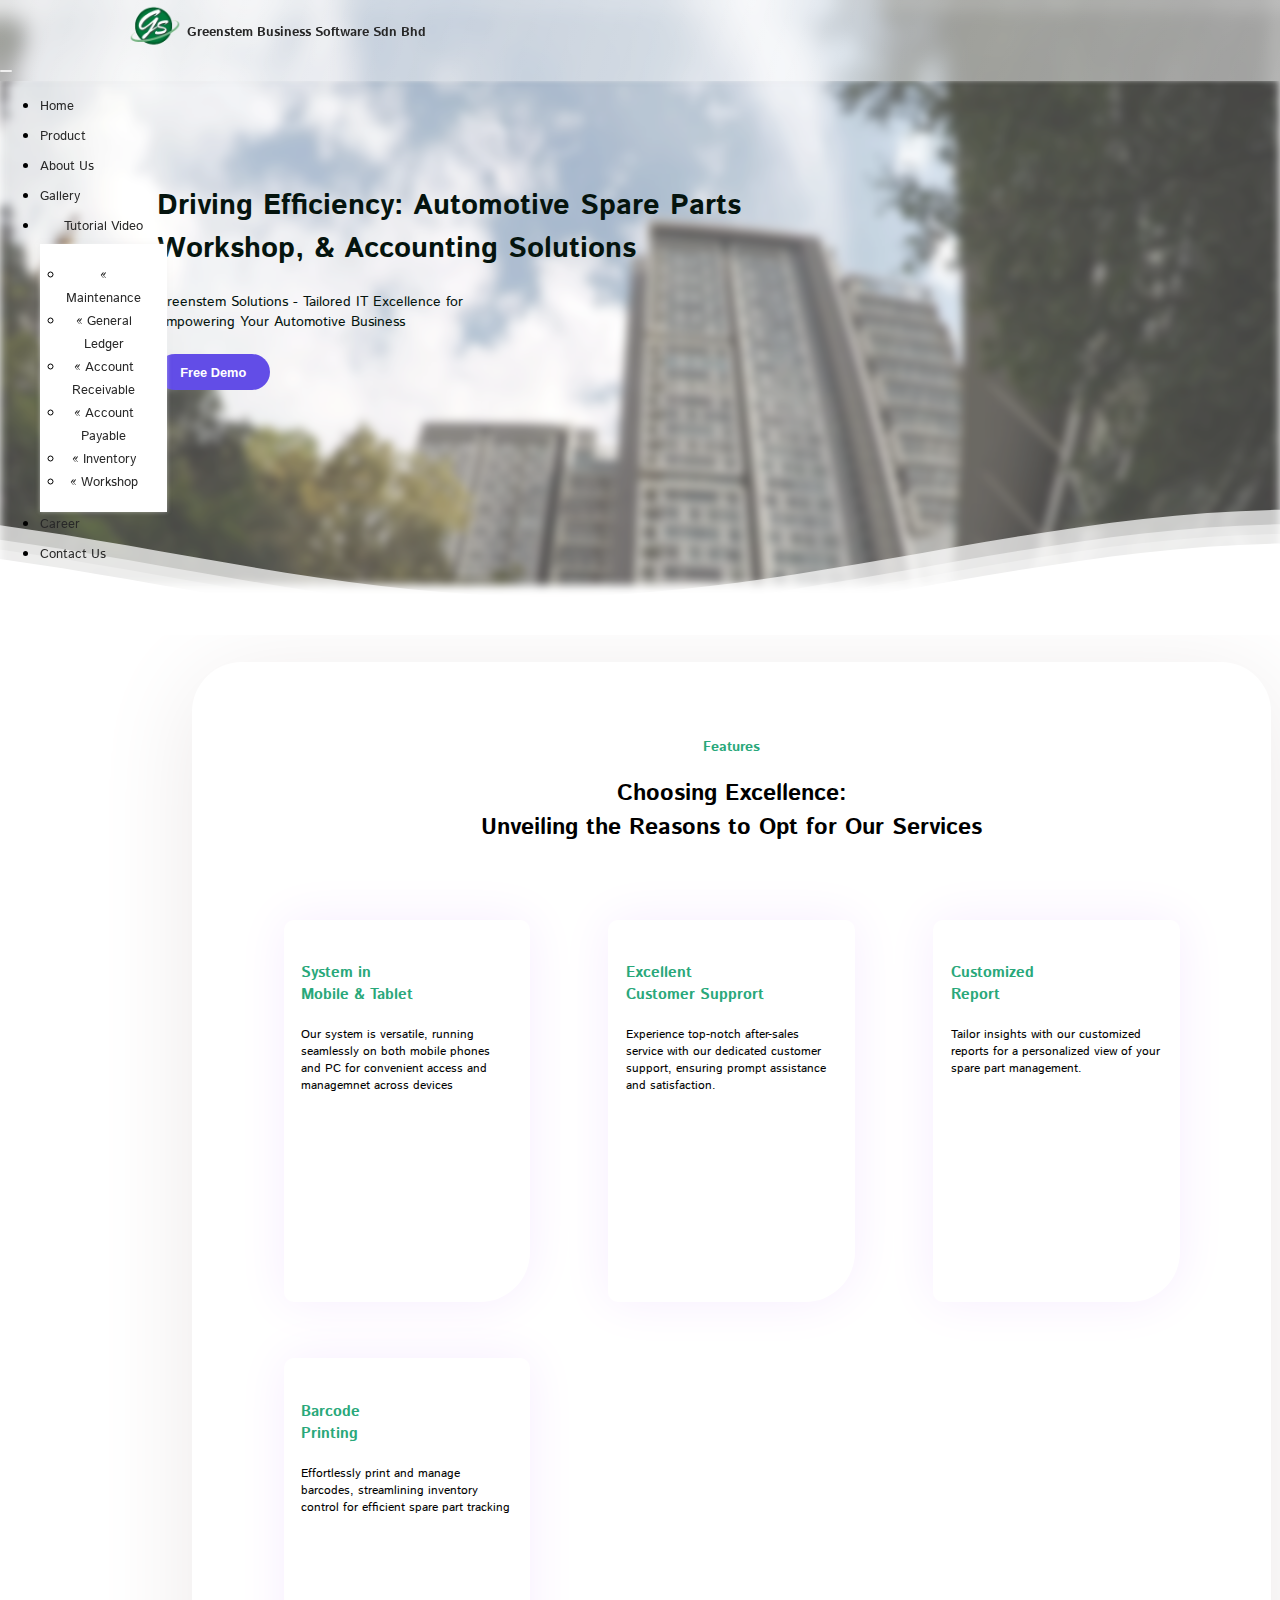
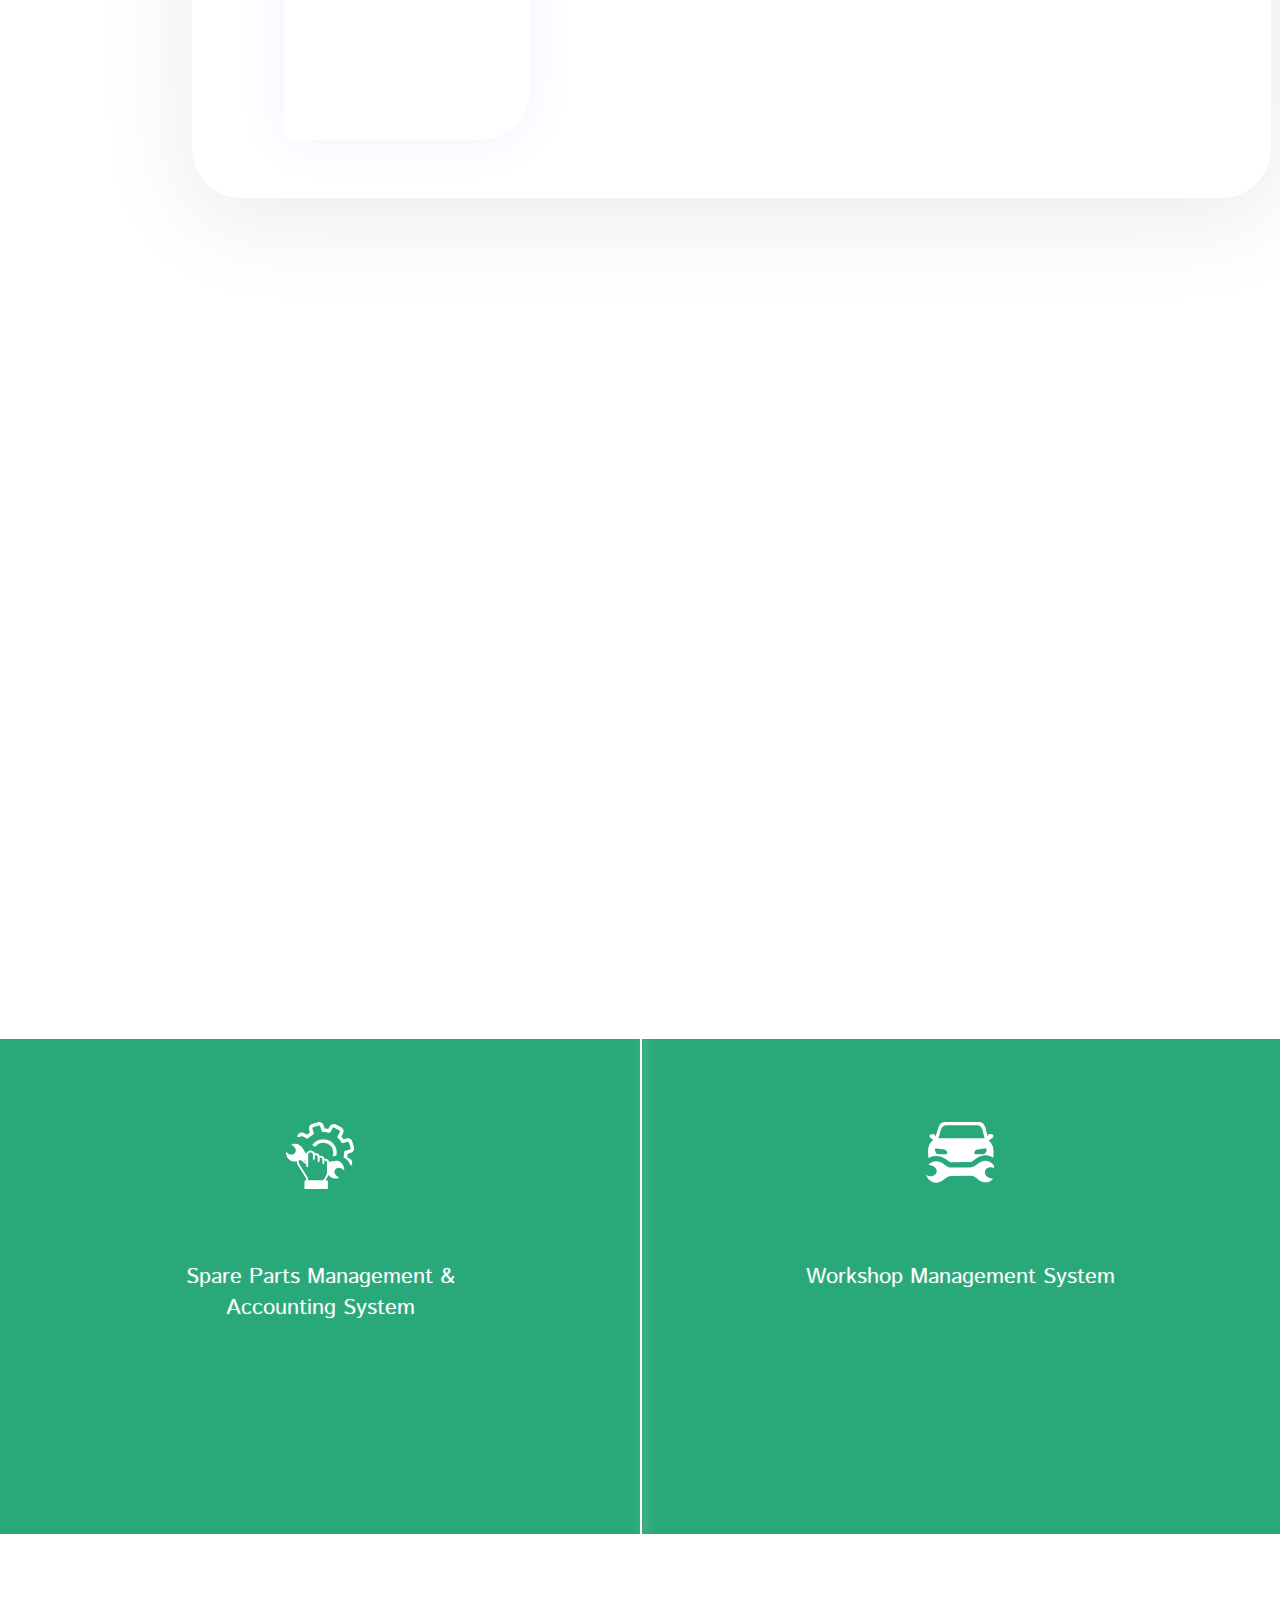
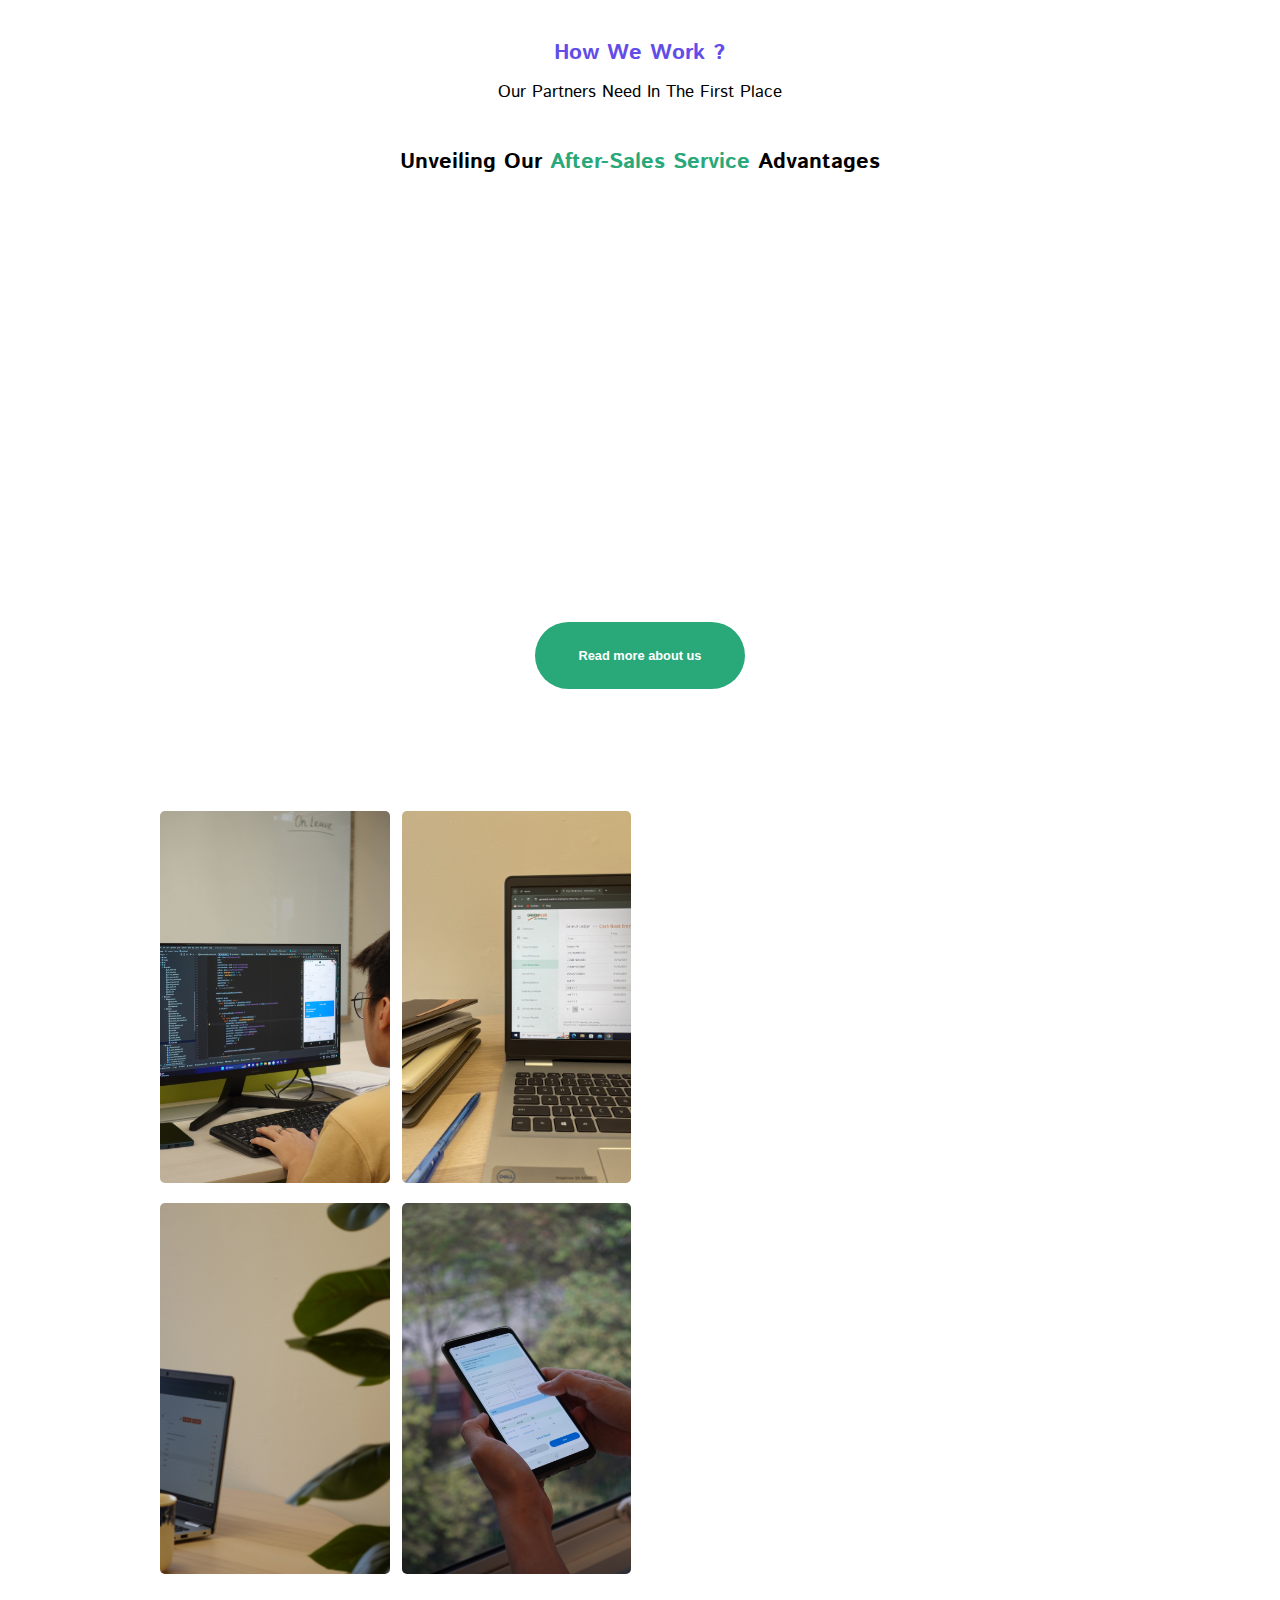
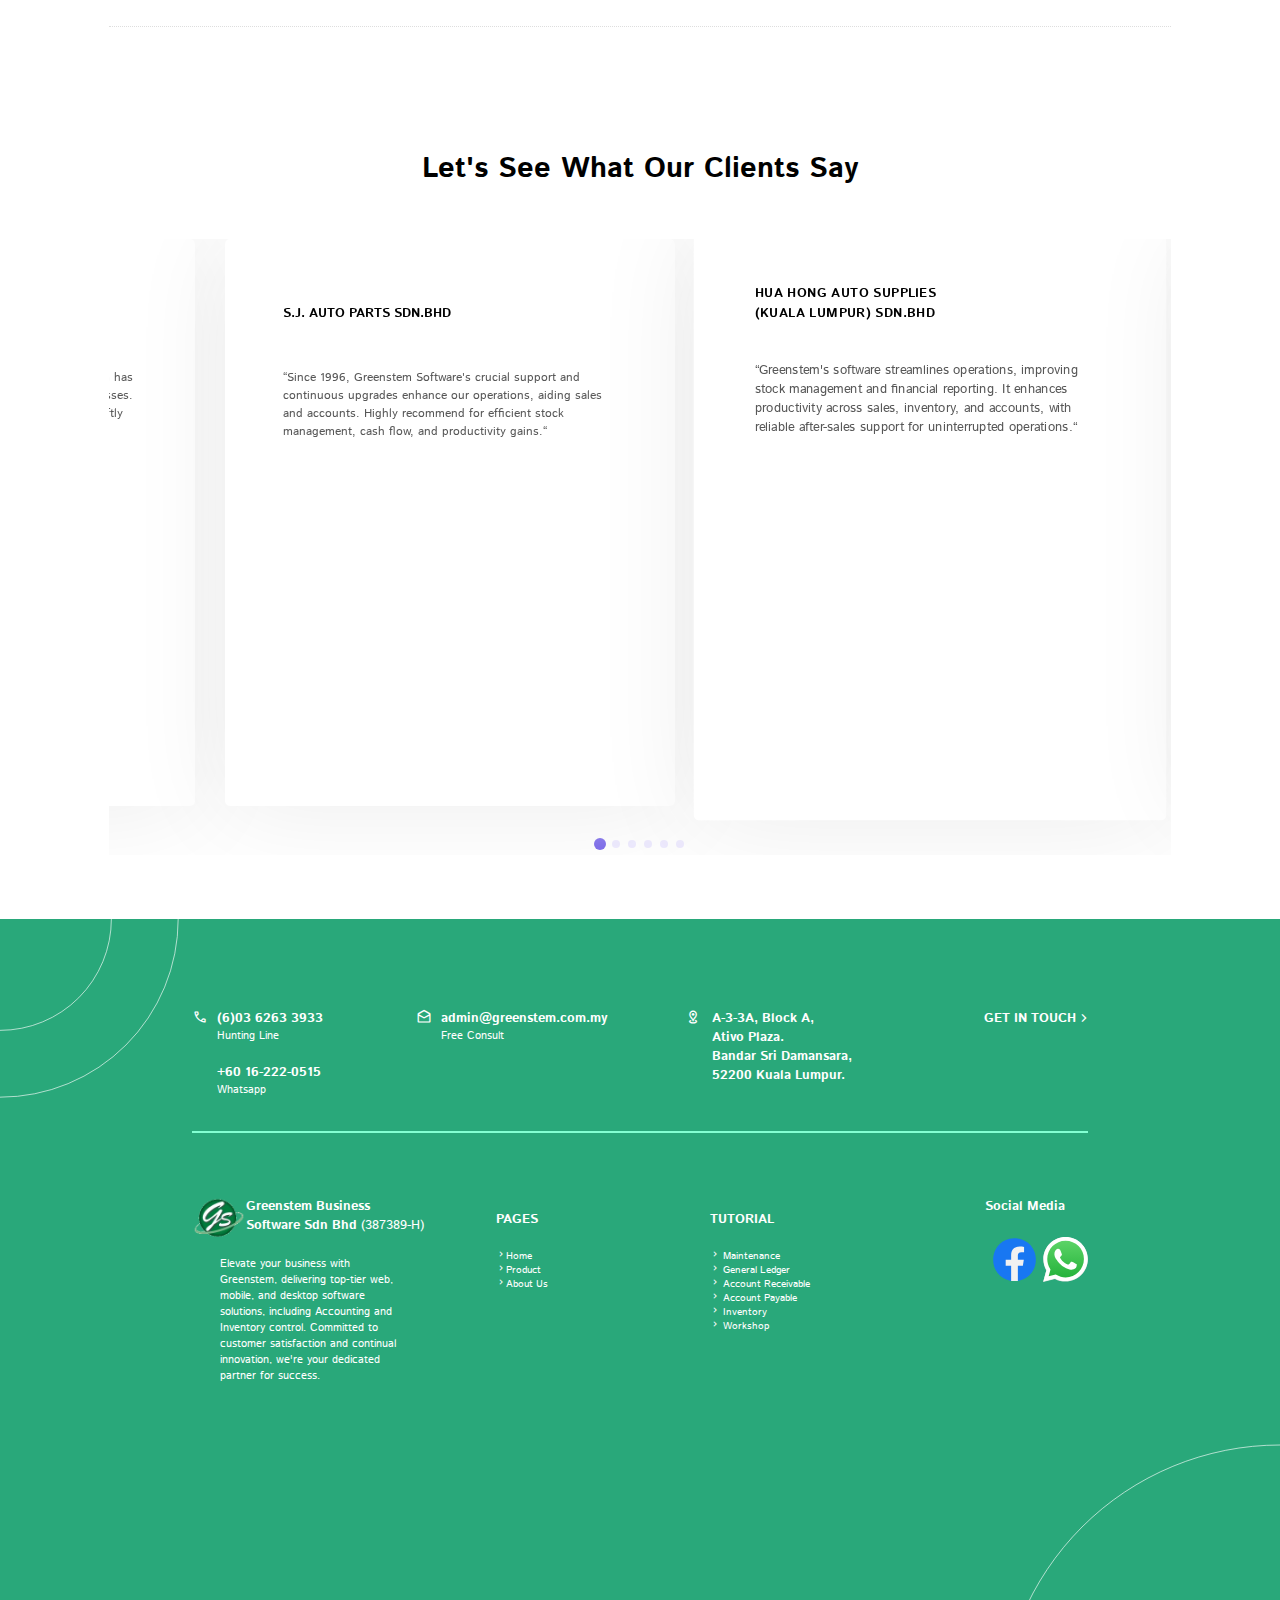
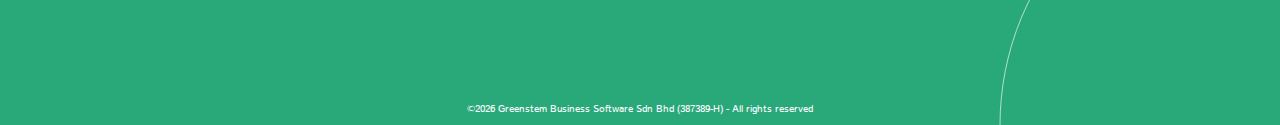
==== commit 9faedb6e: "update" ====
--- a/index.html
+++ b/index.html
@@ -29,6 +29,7 @@
 
     <!--Custom Css-->
     <link rel="stylesheet" href="/source/style.css">
+    <link rel="stylesheet" href="/source/index.css">
     <link rel="stylesheet" href="/source/device.css">
 
     <!--Swiper js-->
@@ -84,7 +85,7 @@
                     <li class="nav-item dropdown">
                         <a class="nav-link" id="navbarDropdown" role="button" data-bs-toggle="dropdown"
                             aria-expanded="false">
-                            Tutorial
+                            Tutorial Video
                         </a>
                         <ul class="dropdown-menu" aria-labelledby="navbarDropdown">
                             <li><a class="dropdown-item nav-dropdown"><span class="nav-symboll"></span> Maintenance </a>
@@ -221,7 +222,7 @@
         </div>
 
         <div class="title">
-            <h1>Driving Efficiency: Automotive Spare Part, <br> Workshop, & Accounting Solutions</h1>
+            <h1>Driving Efficiency: Automotive Spare Parts <br> Workshop, & Accounting Solutions</h1>
             <p id="subtitle">
                 Greenstem Solutions - Tailored IT Excellence for <br> Empowering Your Automotive Business
             </p>
--- a/source/style.css
+++ b/source/style.css
@@ -253,189 +253,6 @@
 
 
 /*navigation bar end*/
-
-
-.wave-container {
-    display: block;
-    width: 100%;
-    padding: 0;
-    position: relative;
-    height: 65vh;
-}
-
-.wave-container::before {
-    width: 100%;
-    height: 100%;
-    position: absolute;
-    top: 0;
-    left: 0;
-    content: '';
-    background: url('../pic/index/homePage_bg.webp');
-    background-repeat: no-repeat;
-    background-size: 100% 125%;
-    background-attachment: fixed;
-    filter: blur(5px);
-    opacity: 0.75;
-}
-
-.waves {
-    height: 15vh;
-    position: relative;
-    width: 100%;
-    margin-top: 55.5vh;
-}
-
-.parallax>use {
-    animation: move-forever 25s cubic-bezier(.55, .5, .45, .5) infinite;
-}
-
-.parallax>use:nth-child(1) {
-    animation-delay: -2s;
-    animation-duration: 7s;
-}
-
-.parallax>use:nth-child(2) {
-    animation-delay: -3s;
-    animation-duration: 10s;
-}
-
-.parallax>use:nth-child(3) {
-    animation-delay: -4s;
-    animation-duration: 13s;
-}
-
-.parallax>use:nth-child(4) {
-    animation-delay: -5s;
-    animation-duration: 20s;
-}
-
-@keyframes move-forever {
-    0% {
-        transform: translate3d(-90px, 0, 0);
-    }
-
-    100% {
-        transform: translate3d(85px, 0, 0);
-    }
-}
-
-.title {
-    text-align: justify;
-    position: absolute;
-    left: 12.25%;
-    top: 18.225%;
-    color: #05140e;
-}
-
-.title button {
-    padding: 1.825% 4%;
-    background-color: #624DE7;
-}
-
-.title p {
-    margin-bottom: 3.75%;
-    font-size: 1.125vw;
-}
-
-.title h1 {
-    line-height: normal;
-    margin-bottom: 2.5vh;
-}
-
-.feature {
-    text-align: center;
-    margin: 6% 0 0 15%;
-    height: max-content;
-    border-radius: 50px;
-    width: 70%;
-    box-shadow: 1px 17px 100px 0px #ECE8E8;
-    padding: 4% 7.15% 4.5% 7.15%;
-}
-
-.feature h5 {
-    width: 20%;
-    margin-left: 40%;
-    margin-bottom: 1.32vh;
-}
-
-.feature-content-container {
-    display: flex;
-    justify-content: space-between;
-    flex-wrap: wrap;
-}
-
-.feature-content {
-    margin-top: 6.25%;
-    width: 23.5%;
-    min-width: 95px;
-    height: 37.5vh;
-    padding: 2.5% 2%;
-    border-radius: 10px 10px 50px 10px;
-    text-align: start;
-    transition: all 0.25s ease-in;
-    color: black;
-    word-spacing: normal;
-    box-shadow: 0px 0px 50px 0px #F7EDFF;
-}
-
-.feature-content h4 {
-    color: #29A87A;
-    font-style: normal;
-    font-weight: 700;
-    line-height: normal;
-    transition: all 0.25s ease-in;
-}
-
-.feature-content p {
-    margin-top: 1.5vh;
-    font-style: normal;
-    font-weight: 400;
-    line-height: normal;
-    font-size: 0.91vw;
-}
-
-.feature-content:hover {
-    background: #29A87A;
-    color: white;
-    transform: scale(1.05);
-}
-
-.feature-content:hover h4 {
-    color: white;
-}
-
-.why-select-us {
-    display: flex;
-    width: 81.31%;
-    height: 65vh;
-    margin: 10% 0 0 9.325%;
-}
-
-.why-select-us h5 {
-    font-size: 1.265vw;
-    position: absolute;
-}
-
-.why-select-us-content,
-.why-us-pic {
-    margin-top: 1.97vh;
-}
-
-.why-select-us-content {
-    width: 54%;
-}
-
-.why-select-us p {
-    margin-top: 1.97vh;
-    margin-bottom: 5.07vh;
-    width: 70%;
-}
-
-.why-select-us-content strong {
-    font-size: 3.35vw;
-    color: #624DE7;
-}
-
 .accordion-item {
     margin-bottom: 2%;
     width: 80%;
@@ -487,278 +304,6 @@
     overflow: hidden;
 }
 
-.why-us-pic {
-    display: flex;
-    gap: 5%;
-    width: 46%;
-    height: 65vh;
-}
-
-#pic1 {
-    background: url('../pic/index/team.jpg') 50%/cover no-repeat;
-    border-radius: 5px;
-    width: 80%;
-}
-
-#pic2 {
-    background: url('../pic/index/Certified Professional.JPG') 50%/cover no-repeat;
-    border-radius: 5px;
-    width: 10%;
-}
-
-#pic3 {
-    background: url('../pic/index/support-team.JPG') 50%/cover no-repeat;
-    border-radius: 5px;
-    width: 10%;
-}
-
-.pic {
-    transition: width 0.5s ease;
-    will-change: transform;
-    cursor : pointer;
-    transform: translateZ(0);
-}
-
-.product-container {
-    height: 55vh;
-    background-color: #29A87A;
-    display: flex;
-    margin-top: 10%;
-    color: white;
-    position: relative;
-    cursor: pointer;
-}
-
-.product-container h3 {
-    text-shadow: 0px 0px 2px rgba(255, 255, 255, 0.25);
-    font-size: 1.7vw;
-    font-weight: 500;
-}
-
-.product-content img {
-    margin: 0 auto 4.8vh auto;
-    width: 5.25vw;
-    height: auto;
-    transition: opacity 0.5s ease-in-out, transform 0.5s ease-in-out;
-}
-
-.product-content {
-    text-align: center;
-    height: 100%;
-    width: 50%;
-    padding: 6.5% 0;
-    position: relative;
-    transition: all 0.5s ease-in-out;
-}
-
-.product-content.hover {
-    background-color: #218662;
-    padding-top: 0%;
-    font-size: larger;
-}
-
-.product-content.hover .product-desc {
-    opacity: 1;
-}
-
-.product-desc {
-    margin-top: 2%;
-    padding: 0% 10%;
-    opacity: 0;
-    transition: all 0.25s ease-in;
-}
-
-.product-line {
-    width: 2px;
-    height: 100%;
-    content: '';
-    background-color: #fff9f9;
-    position: absolute;
-    left: 50%;
-    box-shadow: 3px 0px 10px rgba(255, 255, 255, 0.5);
-    z-index: 1;
-
-}
-
-.after-sales-service {
-    width: 80.35%;
-    height: max-content;
-    text-align: center;
-    margin: 8% 9.825% 0 9.825%;
-}
-
-.line1 {
-    color: #624DE7;
-    margin: 0;
-}
-
-.line2 {
-    margin: 1% auto 4% auto;
-    font-size: 1.3vw;
-    font-weight: 500;
-}
-
-.line3 span {
-    color: #29A87A;
-}
-
-.after-sales-service-container {
-    width: 100%;
-    display: flex;
-    gap: 2%;
-}
-
-.after-sales-service-content {
-    width: 34.3%;
-    height: 40.22vh;
-    margin-top: 4%;
-    box-shadow: 0 4px 100px #F3E4FF;
-}
-
-.after-sales-service-content img {
-    width: 5.73vw;
-    height: auto;
-    margin: 8vh 6.82vw 2.92vh 6.82vw;
-}
-
-.text-area p {
-    font-size: 0.975vw;
-    width: 70%;
-    margin-left: 15%;
-}
-
-.after-sales-service button {
-    background-color: #29A87A;
-    margin-top: 4%;
-    width: 20.5%;
-    height: 7.5vh;
-}
-
-.feedback {
-    width: 83%;
-    margin: 2.5% 8.5% 5% 8.5%;
-    padding-top: 7.85%;
-    text-align: center;
-    border-top: 1.5px dotted #DEDEDE;
-}
-
-.customer-review {
-    margin-top: 5.4vh;
-}
-
-.feedback .swiper-slide .review-header {
-    height: 42px;
-    font-size: 1vw;
-    font-style: normal;
-    font-weight: 700;
-    line-height: normal;
-    display: flex;
-    align-items: center;
-}
-
-.feedback .swiper-slide .review-body {
-    font-size: 0.975vw;
-    font-style: normal;
-    font-weight: 400;
-    line-height: normal;
-    color: #575757;
-    margin-top: 10%;
-    display: block;
-}
-
-.feedback .swiper-slide-active {
-    transform: scale(1.05) !important;
-    transition: all 0.5s ease;
-}
-
-.feedback .swiper-slide {
-    height: 55vh !important;
-    padding: 6vh 4.53vw 2vh 4.53vw;
-    border-radius: 5px;
-    background: #FFF;
-    box-shadow: 0px 4px 100px 0px #EDEDED;
-    text-align: start;
-}
-
-.feedback .swiper-pagination {
-    position: static !important;
-    margin-top: 2.5%;
-}
-
-.feedback .swiper-pagination-bullet {
-    background-color: #9483FF !important;
-}
-
-.feedback .swiper-pagination-bullet-active {
-    background-color: #624DE7 !important;
-    transform: scale(1.5);
-    transition: all 0.5s ease;
-}
-
-.project-preview {
-    display: flex;
-    width: 75%;
-    height: 87vh;
-    margin: 9.5% 12.5% 0 12.5%;
-}
-
-.project-image {
-    width: 53%;
-    display: grid;
-    grid-template-columns: 50% 50%;
-    grid-template-rows: 50% 50%;
-    transition: all 0.5s ease-in-out;
-}
-
-.project-image .project-pic {
-    width: 95%;
-    height: 95%;
-    background-color: #575757;
-    border-radius: 5px;
-    transition: all 0.25s ease-in-out;
-}
-
-.project-pic.one {
-    background: url('../pic/index/project-1.JPG') 50%/cover no-repeat;
-}
-
-.project-pic.two {
-    background: url('../pic/index/project-2.jpg') 50%/cover no-repeat;
-}
-
-.project-pic.three {
-    background: url('../pic/index/project-3.JPG') 50%/cover no-repeat;
-}
-
-.project-pic.four {
-    background: url('../pic/index/project-4.JPG') 50%/cover no-repeat;
-}
-
-.project-content {
-    width: 47%;
-    padding-left: 5%;
-    padding-top: calc(15%);
-}
-
-.project-content h5 {
-    font-size: 1.265vw;
-}
-
-.project-content p {
-    margin-top: 2%;
-    width: 20.2vw;
-}
-
-.project-content button {
-    margin-top: 5.5vh;
-    width: 55.17%;
-    height: 7.15vh;
-    border-radius: 5px;
-    border: 1px solid #624DE7;
-    background: white;
-    color: #624DE7;
-}
-
 .faq {
     background: linear-gradient(to top, #94d4bd, #ffffff);
     padding-bottom: 5vh;
@@ -2076,15 +1621,3 @@
     position: relative;
 }
 
-.career-intro{
-    display: flex;
-    width: 90%;
-    height: max-content;
-    margin: 15vh auto 0 auto;
-    position: relative;
-    /*background: linear-gradient(to bottom right, #bfe5d7, #29a87a);*/
-    padding: 5% ;
-    gap: 10%;
-    border-radius: 50px;
-    box-shadow: 1px 17px 10px 0px rgba(0, 0, 0, 0.20);
-}
--- a/source/index.css
+++ b/source/index.css
@@ -0,0 +1,453 @@
+.wave-container {
+    display: block;
+    width: 100%;
+    padding: 0;
+    position: relative;
+    height: 65vh;
+}
+
+.wave-container::before {
+    width: 100%;
+    height: 100%;
+    position: absolute;
+    top: 0;
+    left: 0;
+    content: '';
+    background: url('../pic/index/homePage_bg.webp');
+    background-repeat: no-repeat;
+    background-size: 100% 125%;
+    background-attachment: fixed;
+    filter: blur(5px);
+    opacity: 0.75;
+}
+
+.waves {
+    height: 15vh;
+    position: relative;
+    width: 100%;
+    margin-top: 55.5vh;
+}
+
+.parallax>use {
+    animation: move-forever 25s cubic-bezier(.55, .5, .45, .5) infinite;
+}
+
+.parallax>use:nth-child(1) {
+    animation-delay: -2s;
+    animation-duration: 7s;
+}
+
+.parallax>use:nth-child(2) {
+    animation-delay: -3s;
+    animation-duration: 10s;
+}
+
+.parallax>use:nth-child(3) {
+    animation-delay: -4s;
+    animation-duration: 13s;
+}
+
+.parallax>use:nth-child(4) {
+    animation-delay: -5s;
+    animation-duration: 20s;
+}
+
+@keyframes move-forever {
+    0% {
+        transform: translate3d(-90px, 0, 0);
+    }
+
+    100% {
+        transform: translate3d(85px, 0, 0);
+    }
+}
+
+
+.title {
+    text-align: justify;
+    position: absolute;
+    left: 12.25%;
+    top: 18.225%;
+    color: #05140e;
+}
+
+.title button {
+    padding: 1.825% 4%;
+    background-color: #624DE7;
+}
+
+.title p {
+    margin-bottom: 3.75%;
+    font-size: 1.125vw;
+}
+
+.title h1 {
+    line-height: normal;
+    margin-bottom: 2.5vh;
+}
+
+.feature {
+    text-align: center;
+    margin: 6% 0 0 15%;
+    height: max-content;
+    border-radius: 50px;
+    width: 70%;
+    box-shadow: 1px 17px 100px 0px #ECE8E8;
+    padding: 4% 7.15% 4.5% 7.15%;
+}
+
+.feature h5 {
+    width: 20%;
+    margin-left: 40%;
+    margin-bottom: 1.32vh;
+}
+
+.feature-content-container {
+    display: flex;
+    justify-content: space-between;
+    flex-wrap: wrap;
+}
+
+.feature-content {
+    margin-top: 6.25%;
+    width: 23.5%;
+    min-width: 95px;
+    height: 37.5vh;
+    padding: 2.5% 2%;
+    border-radius: 10px 10px 50px 10px;
+    text-align: start;
+    transition: all 0.25s ease-in;
+    color: black;
+    word-spacing: normal;
+    box-shadow: 0px 0px 50px 0px #F7EDFF;
+}
+
+.feature-content h4 {
+    color: #29A87A;
+    font-style: normal;
+    font-weight: 700;
+    line-height: normal;
+    transition: all 0.25s ease-in;
+}
+
+.feature-content p {
+    margin-top: 1.5vh;
+    font-style: normal;
+    font-weight: 400;
+    line-height: normal;
+    font-size: 0.91vw;
+}
+
+.feature-content:hover {
+    background: #29A87A;
+    color: white;
+    transform: scale(1.05);
+}
+
+.feature-content:hover h4 {
+    color: white;
+}
+
+.why-select-us {
+    display: flex;
+    width: 81.31%;
+    height: 65vh;
+    margin: 10% 0 0 9.325%;
+}
+
+.why-select-us h5 {
+    font-size: 1.265vw;
+    position: absolute;
+}
+
+.why-select-us-content,
+.why-us-pic {
+    margin-top: 1.97vh;
+}
+
+.why-select-us-content {
+    width: 54%;
+}
+
+.why-select-us p {
+    margin-top: 1.97vh;
+    margin-bottom: 5.07vh;
+    width: 70%;
+}
+
+.why-select-us-content strong {
+    font-size: 3.35vw;
+    color: #624DE7;
+}
+
+.why-us-pic {
+    display: flex;
+    gap: 5%;
+    width: 46%;
+    height: 65vh;
+}
+
+#pic1 {
+    background: url('../pic/index/team.jpg') 50%/cover no-repeat;
+    border-radius: 5px;
+    width: 80%;
+}
+
+#pic2 {
+    background: url('../pic/index/Certified Professional.JPG') 50%/cover no-repeat;
+    border-radius: 5px;
+    width: 10%;
+}
+
+#pic3 {
+    background: url('../pic/index/support-team.JPG') 50%/cover no-repeat;
+    border-radius: 5px;
+    width: 10%;
+}
+
+.pic {
+    transition: width 0.5s ease;
+    will-change: transform;
+    cursor : pointer;
+    transform: translateZ(0);
+}
+
+.product-container {
+    height: 55vh;
+    background-color: #29A87A;
+    display: flex;
+    margin-top: 10%;
+    color: white;
+    position: relative;
+    cursor: pointer;
+}
+
+.product-container h3 {
+    text-shadow: 0px 0px 2px rgba(255, 255, 255, 0.25);
+    font-size: 1.7vw;
+    font-weight: 500;
+}
+
+.product-content img {
+    margin: 0 auto 4.8vh auto;
+    width: 5.25vw;
+    height: auto;
+    transition: opacity 0.5s ease-in-out, transform 0.5s ease-in-out;
+}
+
+.product-content {
+    text-align: center;
+    height: 100%;
+    width: 50%;
+    padding: 6.5% 0;
+    position: relative;
+    transition: all 0.5s ease-in-out;
+}
+
+.product-content.hover {
+    background-color: #218662;
+    padding-top: 0%;
+    font-size: larger;
+}
+
+.product-content.hover .product-desc {
+    opacity: 1;
+}
+
+.product-desc {
+    margin-top: 2%;
+    padding: 0% 10%;
+    opacity: 0;
+    transition: all 0.25s ease-in;
+}
+
+.product-line {
+    width: 2px;
+    height: 100%;
+    content: '';
+    background-color: #fff9f9;
+    position: absolute;
+    left: 50%;
+    box-shadow: 3px 0px 10px rgba(255, 255, 255, 0.5);
+    z-index: 1;
+
+}
+
+.after-sales-service {
+    width: 80.35%;
+    height: max-content;
+    text-align: center;
+    margin: 8% 9.825% 0 9.825%;
+}
+
+.line1 {
+    color: #624DE7;
+    margin: 0;
+}
+
+.line2 {
+    margin: 1% auto 4% auto;
+    font-size: 1.3vw;
+    font-weight: 500;
+}
+
+.line3 span {
+    color: #29A87A;
+}
+
+.after-sales-service-container {
+    width: 100%;
+    display: flex;
+    gap: 2%;
+}
+
+.after-sales-service-content {
+    width: 34.3%;
+    height: 40.22vh;
+    margin-top: 4%;
+    box-shadow: 0 4px 100px #F3E4FF;
+}
+
+.after-sales-service-content img {
+    width: 5.73vw;
+    height: auto;
+    margin: 8vh 6.82vw 2.92vh 6.82vw;
+}
+
+.text-area p {
+    font-size: 0.975vw;
+    width: 70%;
+    margin-left: 15%;
+}
+
+.after-sales-service button {
+    background-color: #29A87A;
+    margin-top: 4%;
+    width: 20.5%;
+    height: 7.5vh;
+}
+
+.feedback {
+    width: 83%;
+    margin: 2.5% 8.5% 5% 8.5%;
+    padding-top: 7.85%;
+    text-align: center;
+    border-top: 1.5px dotted #DEDEDE;
+}
+
+.customer-review {
+    margin-top: 5.4vh;
+}
+
+.feedback .swiper-slide .review-header {
+    height: 42px;
+    font-size: 1vw;
+    font-style: normal;
+    font-weight: 700;
+    line-height: normal;
+    display: flex;
+    align-items: center;
+}
+
+.feedback .swiper-slide .review-body {
+    font-size: 0.975vw;
+    font-style: normal;
+    font-weight: 400;
+    line-height: normal;
+    color: #575757;
+    margin-top: 10%;
+    display: block;
+}
+
+.feedback .swiper-slide-active {
+    transform: scale(1.05) !important;
+    transition: all 0.5s ease;
+}
+
+.feedback .swiper-slide {
+    height: 55vh !important;
+    padding: 6vh 4.53vw 2vh 4.53vw;
+    border-radius: 5px;
+    background: #FFF;
+    box-shadow: 0px 4px 100px 0px #EDEDED;
+    text-align: start;
+}
+
+.feedback .swiper-pagination {
+    position: static !important;
+    margin-top: 2.5%;
+}
+
+.feedback .swiper-pagination-bullet {
+    background-color: #9483FF !important;
+}
+
+.feedback .swiper-pagination-bullet-active {
+    background-color: #624DE7 !important;
+    transform: scale(1.5);
+    transition: all 0.5s ease;
+}
+
+.project-preview {
+    display: flex;
+    width: 75%;
+    height: 87vh;
+    margin: 9.5% 12.5% 0 12.5%;
+}
+
+.project-image {
+    width: 53%;
+    display: grid;
+    grid-template-columns: 50% 50%;
+    grid-template-rows: 50% 50%;
+    transition: all 0.5s ease-in-out;
+}
+
+.project-image .project-pic {
+    width: 95%;
+    height: 95%;
+    background-color: #575757;
+    border-radius: 5px;
+    transition: all 0.25s ease-in-out;
+}
+
+.project-pic.one {
+    background: url('../pic/index/project-1.JPG') 50%/cover no-repeat;
+}
+
+.project-pic.two {
+    background: url('../pic/index/project-2.jpg') 50%/cover no-repeat;
+}
+
+.project-pic.three {
+    background: url('../pic/index/project-3.JPG') 50%/cover no-repeat;
+}
+
+.project-pic.four {
+    background: url('../pic/index/project-4.JPG') 50%/cover no-repeat;
+}
+
+.project-content {
+    width: 47%;
+    padding-left: 5%;
+    padding-top: calc(15%);
+}
+
+.project-content h5 {
+    font-size: 1.265vw;
+}
+
+.project-content p {
+    margin-top: 2%;
+    width: 20.2vw;
+}
+
+.project-content button {
+    margin-top: 5.5vh;
+    width: 55.17%;
+    height: 7.15vh;
+    border-radius: 5px;
+    border: 1px solid #624DE7;
+    background: white;
+    color: #624DE7;
+}
